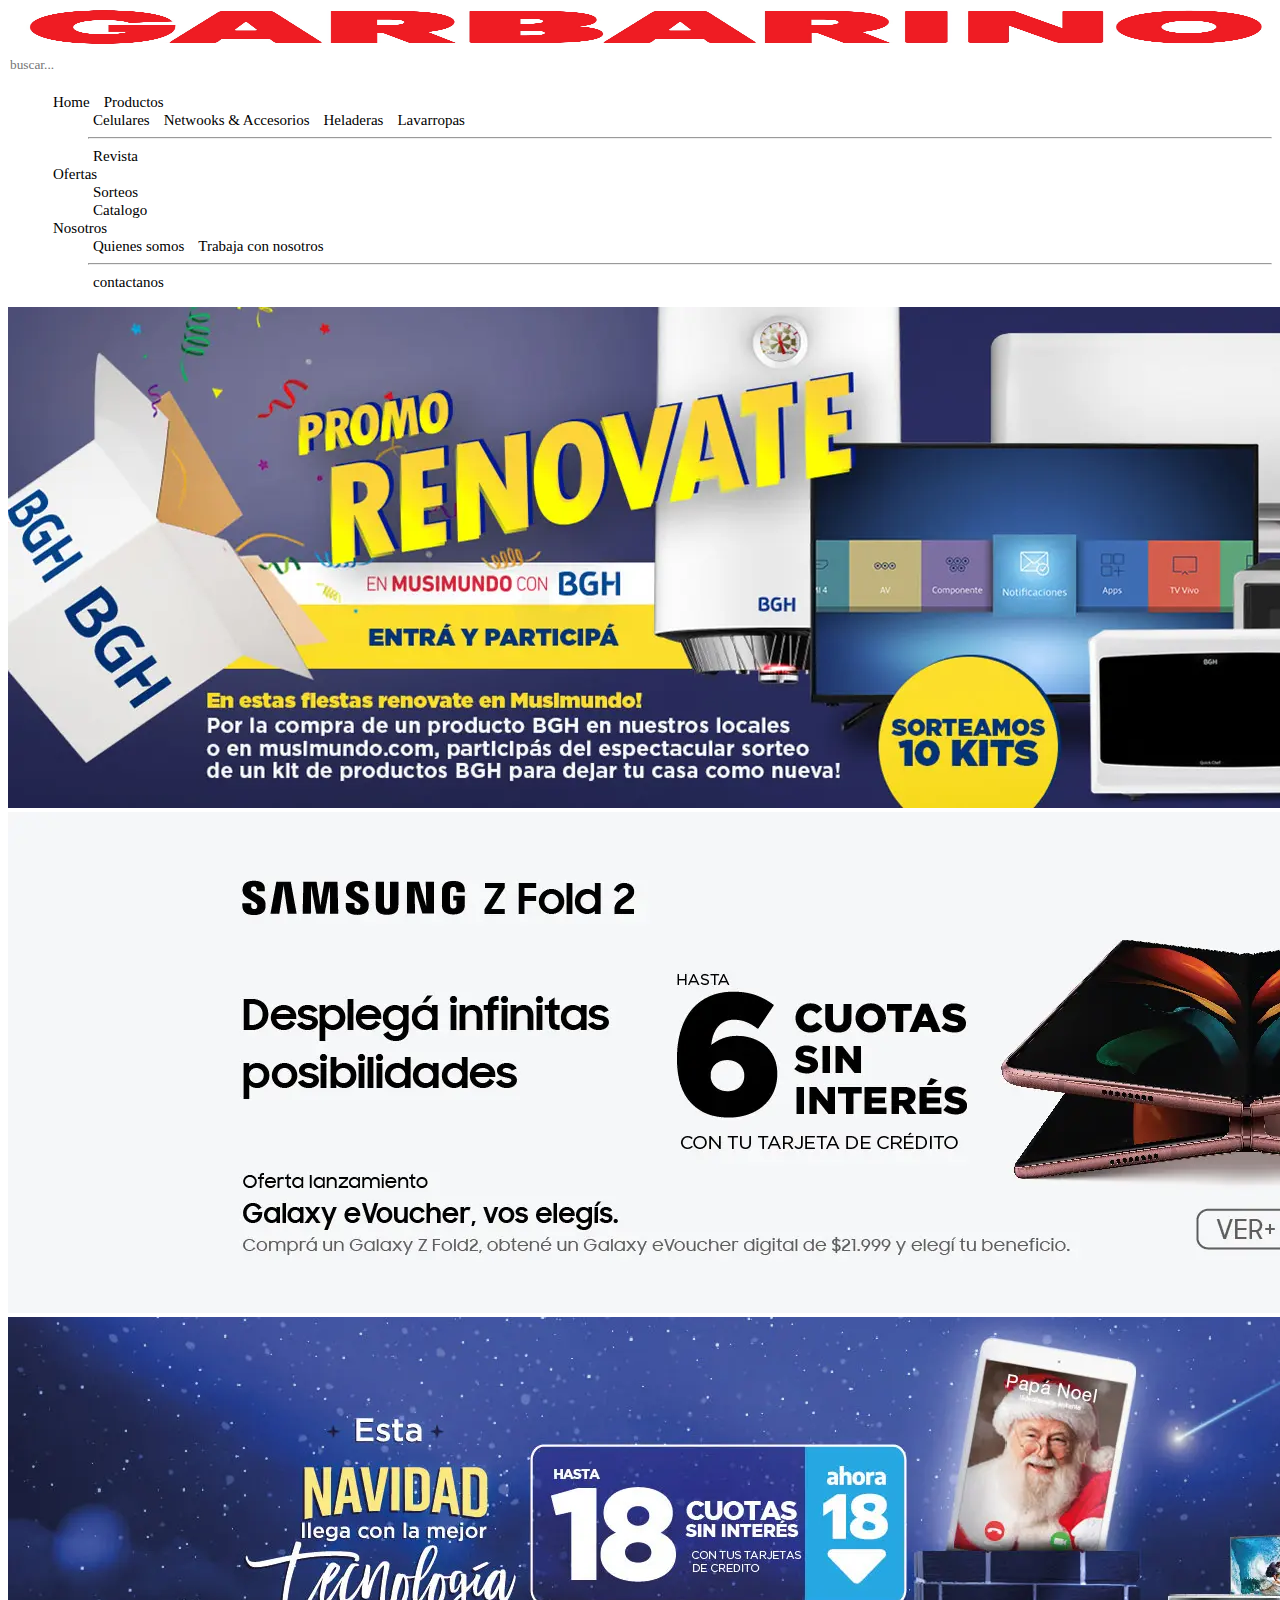
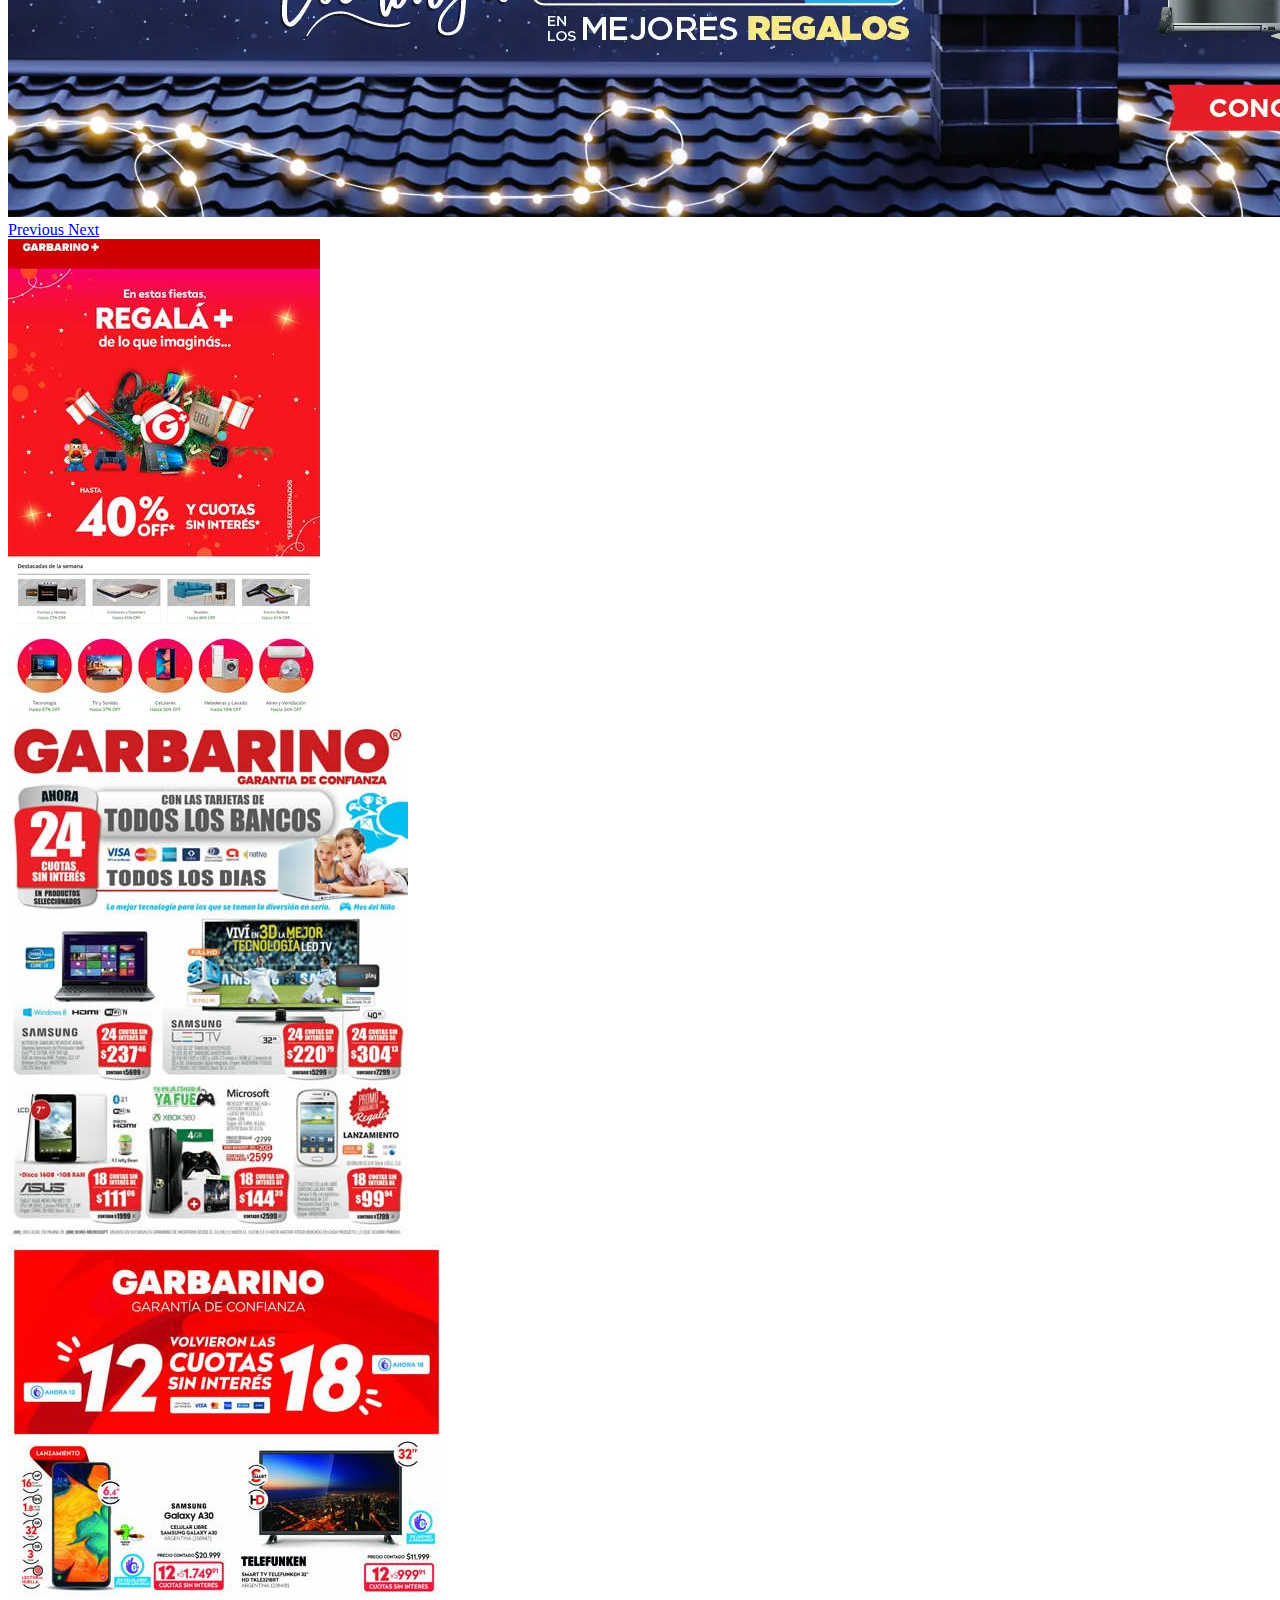
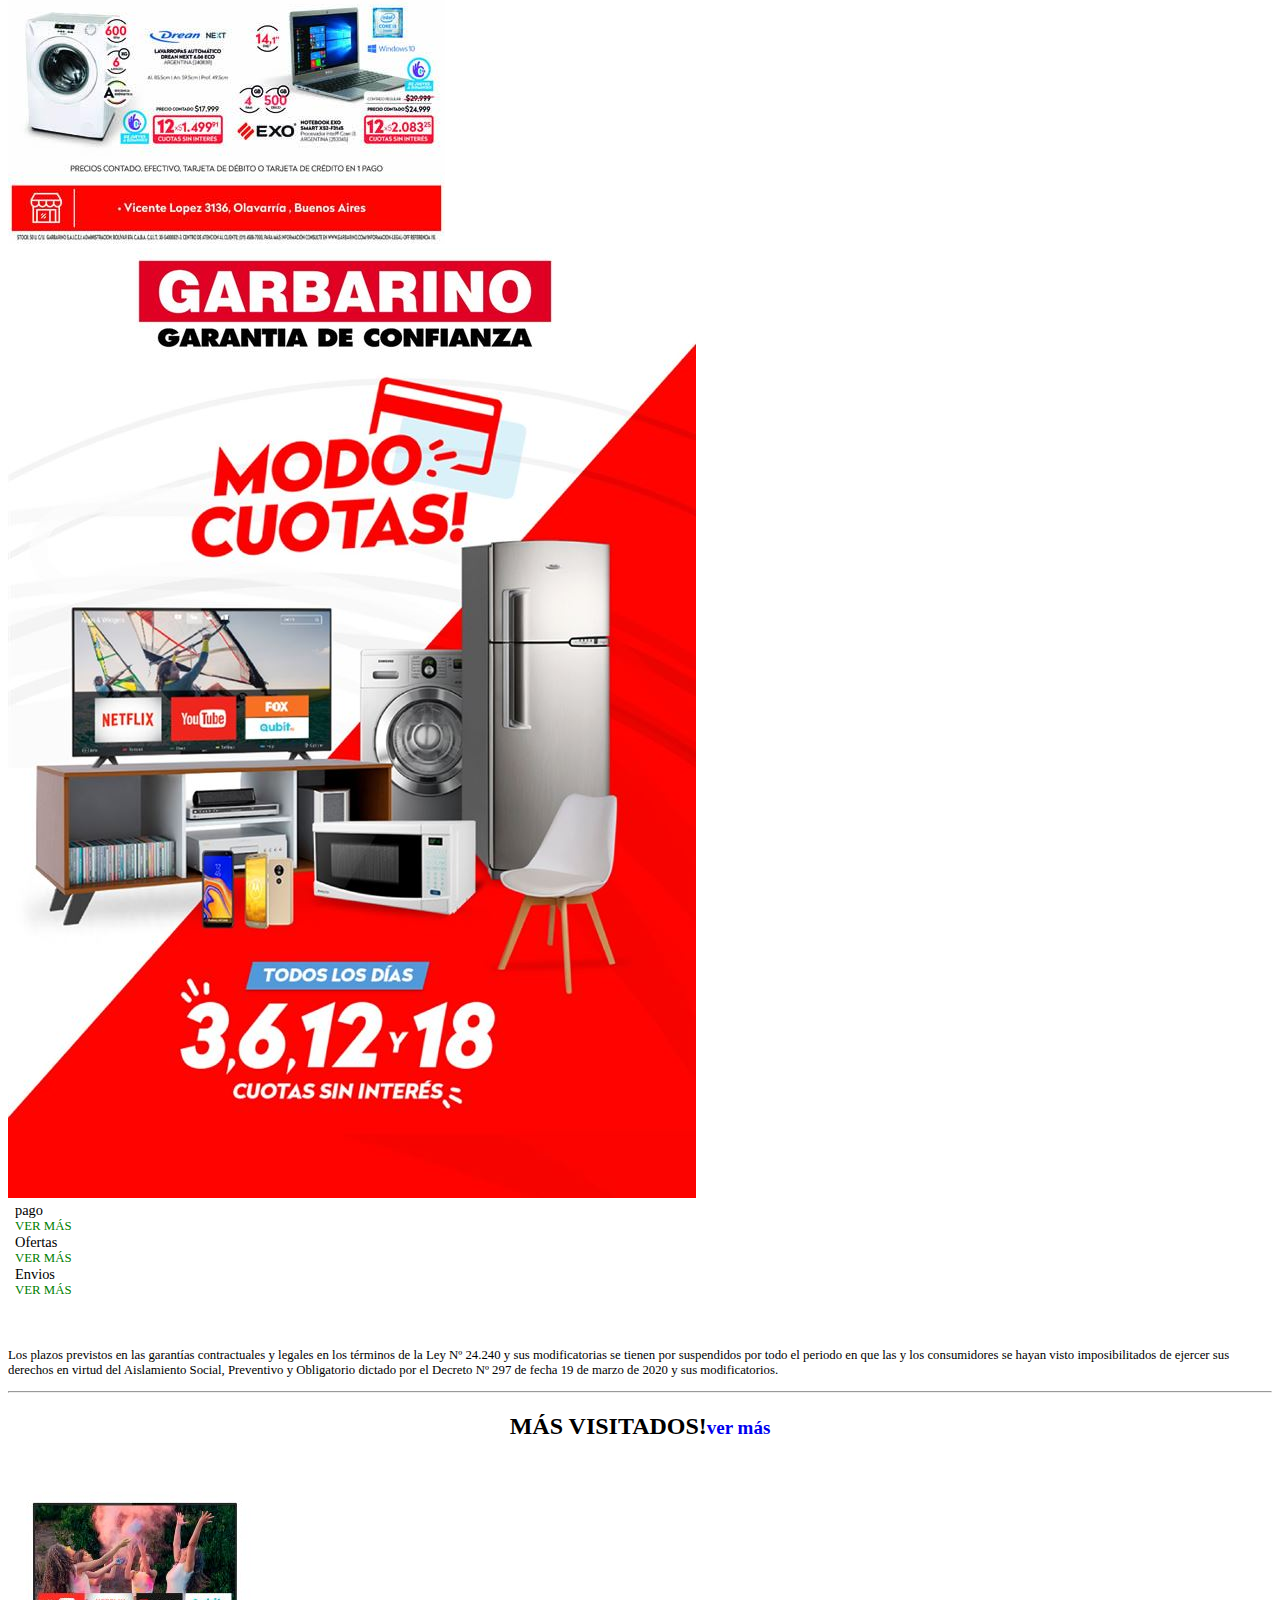
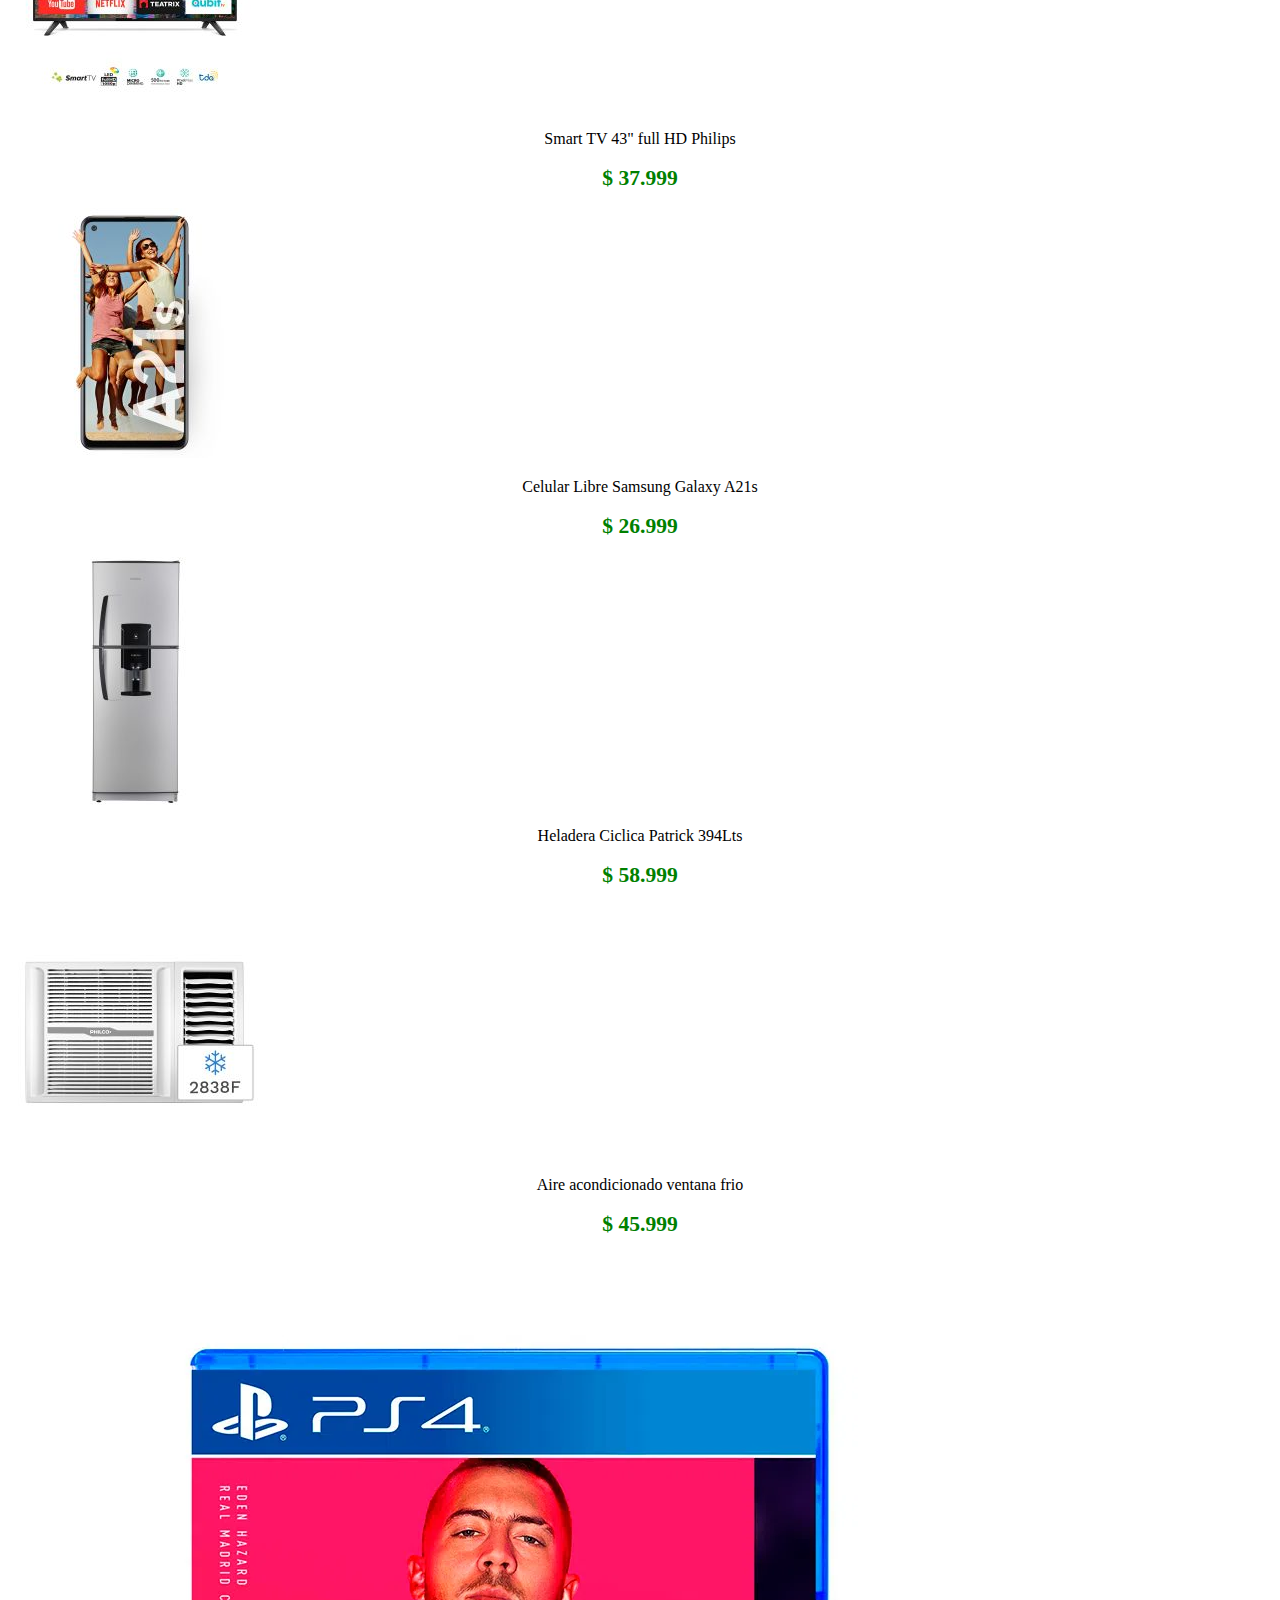
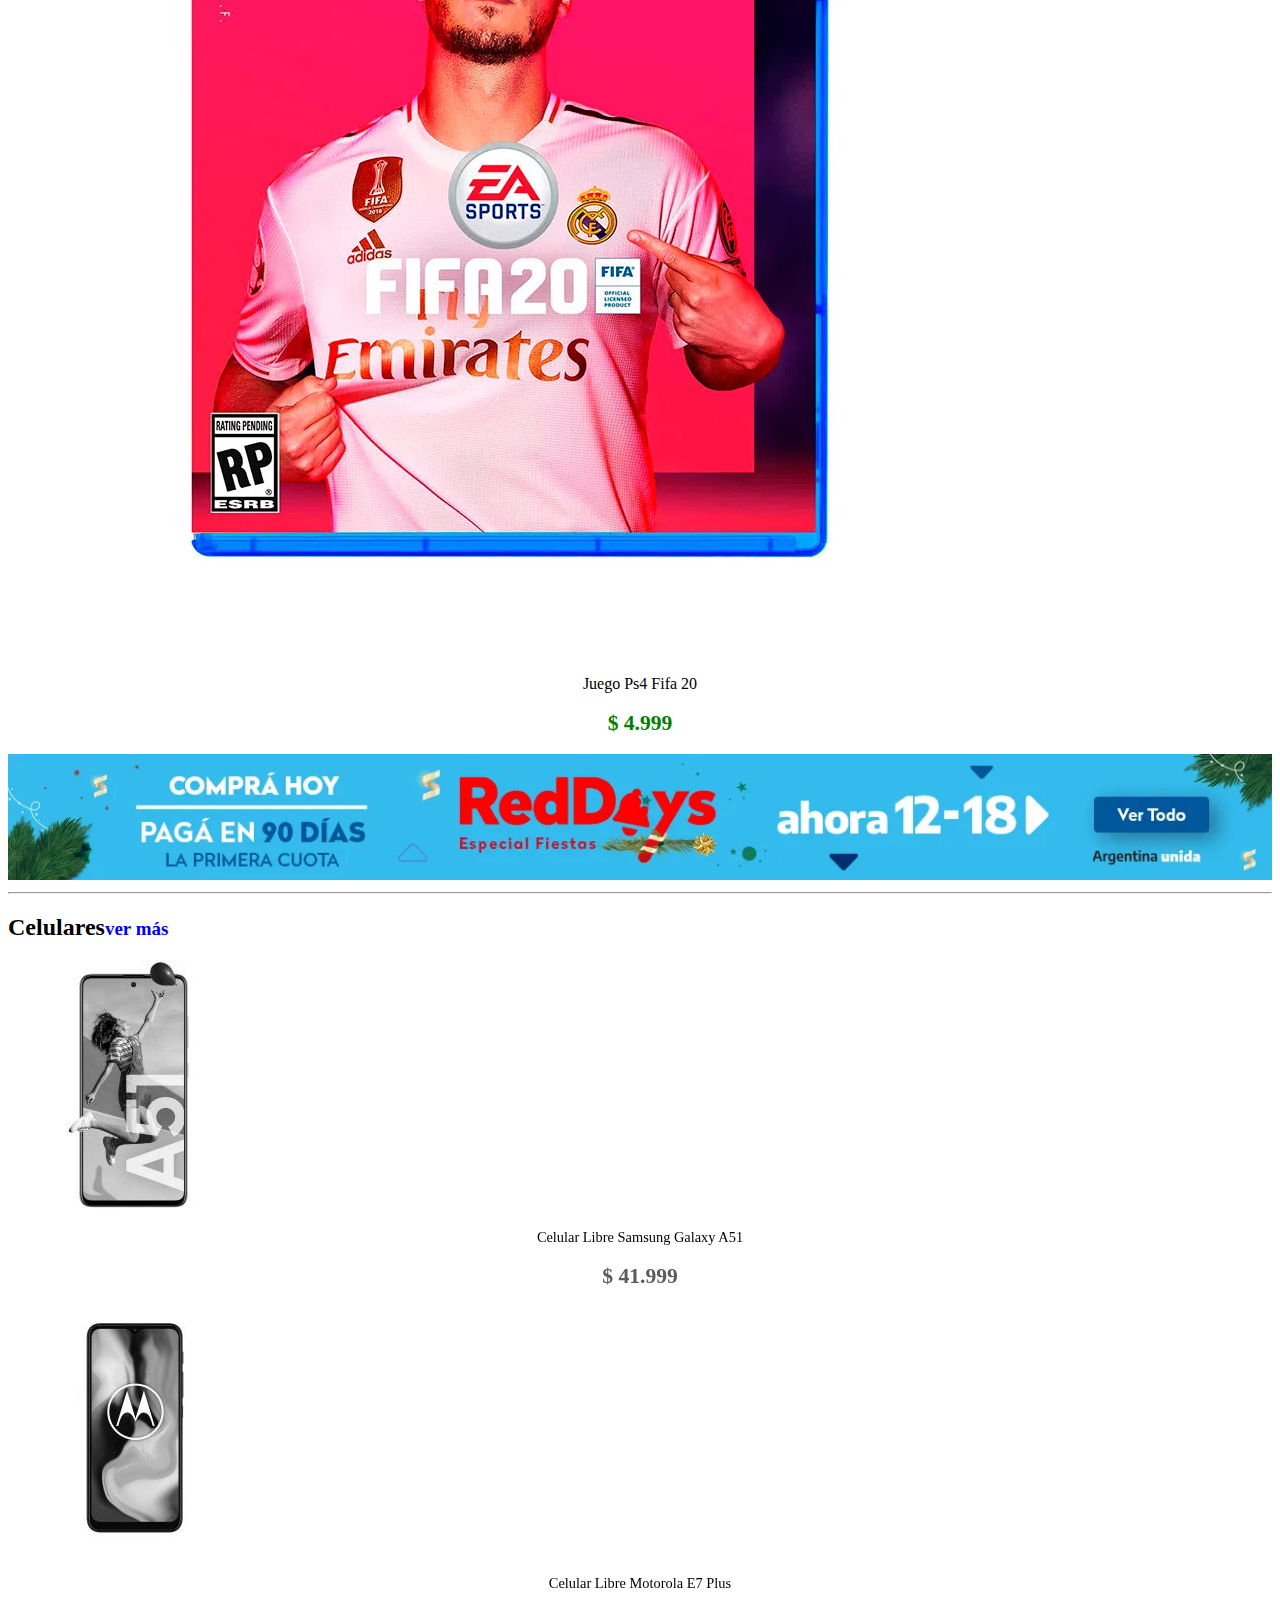
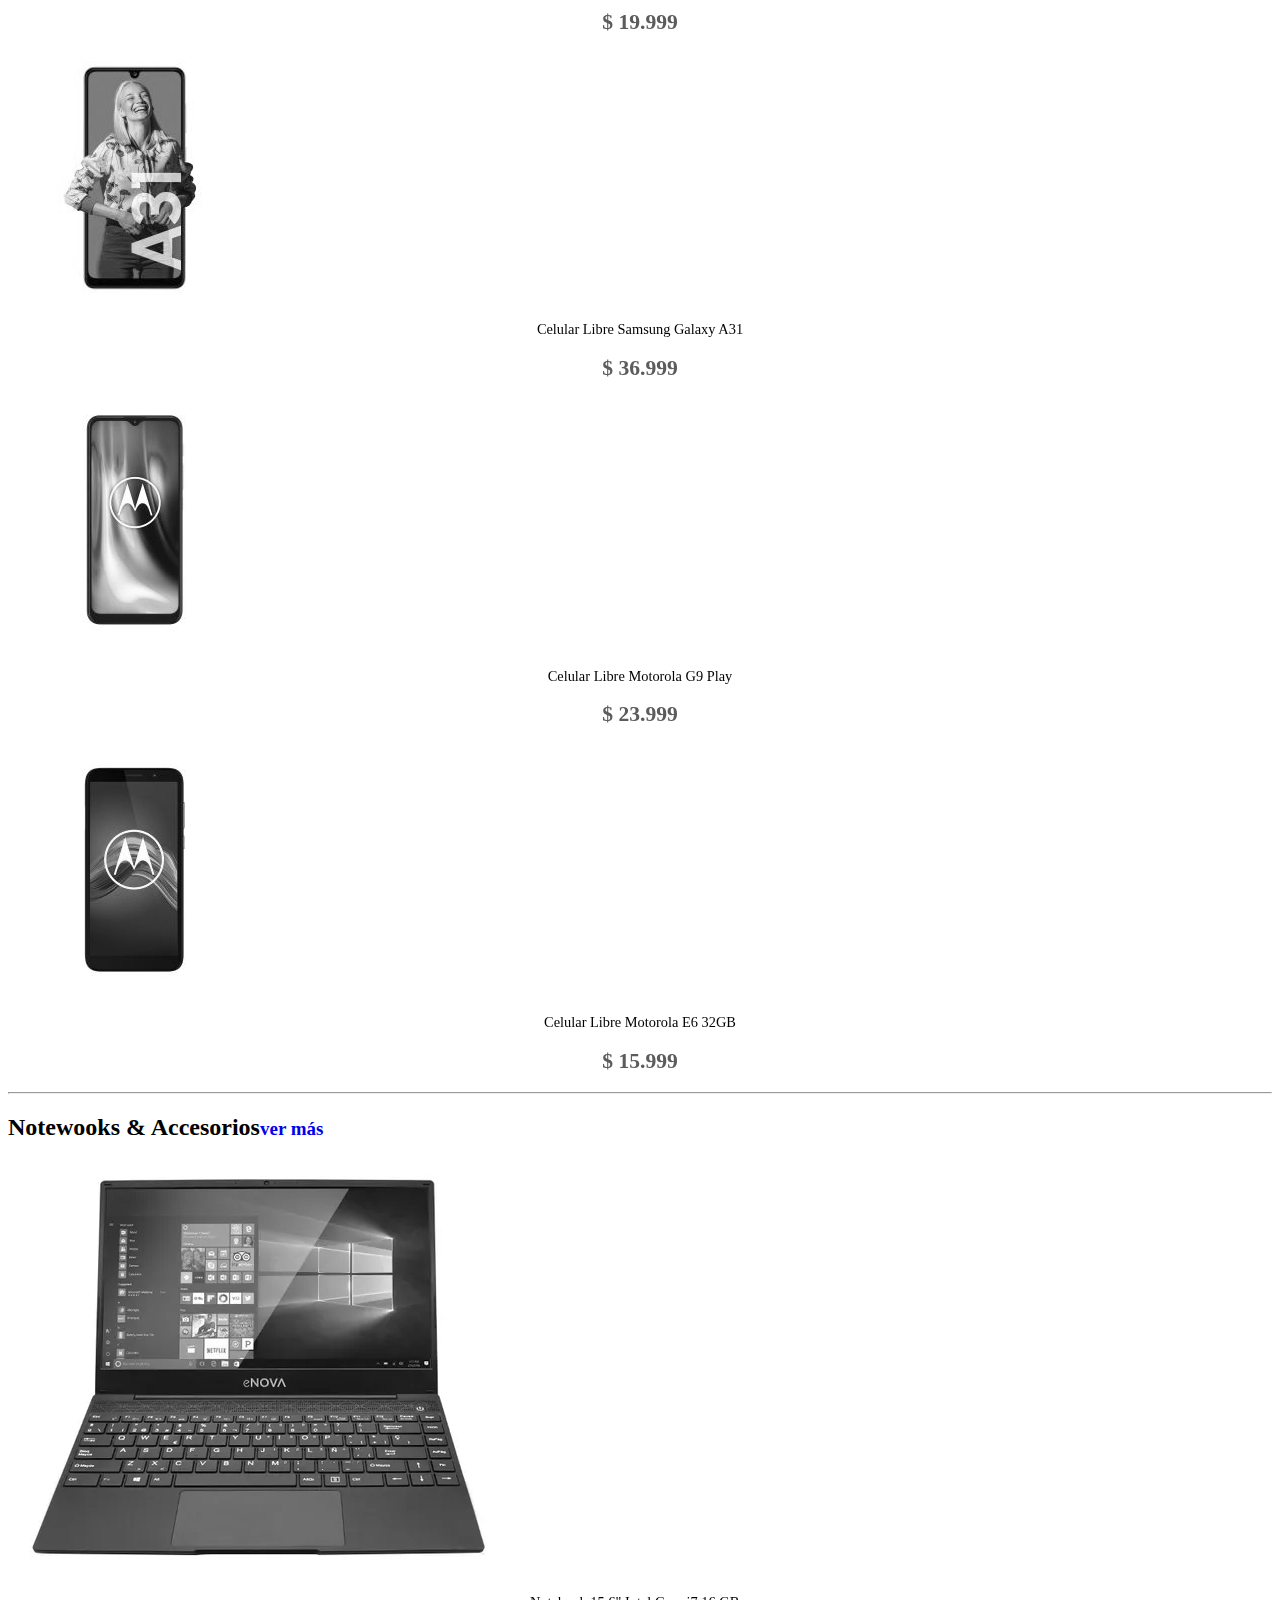
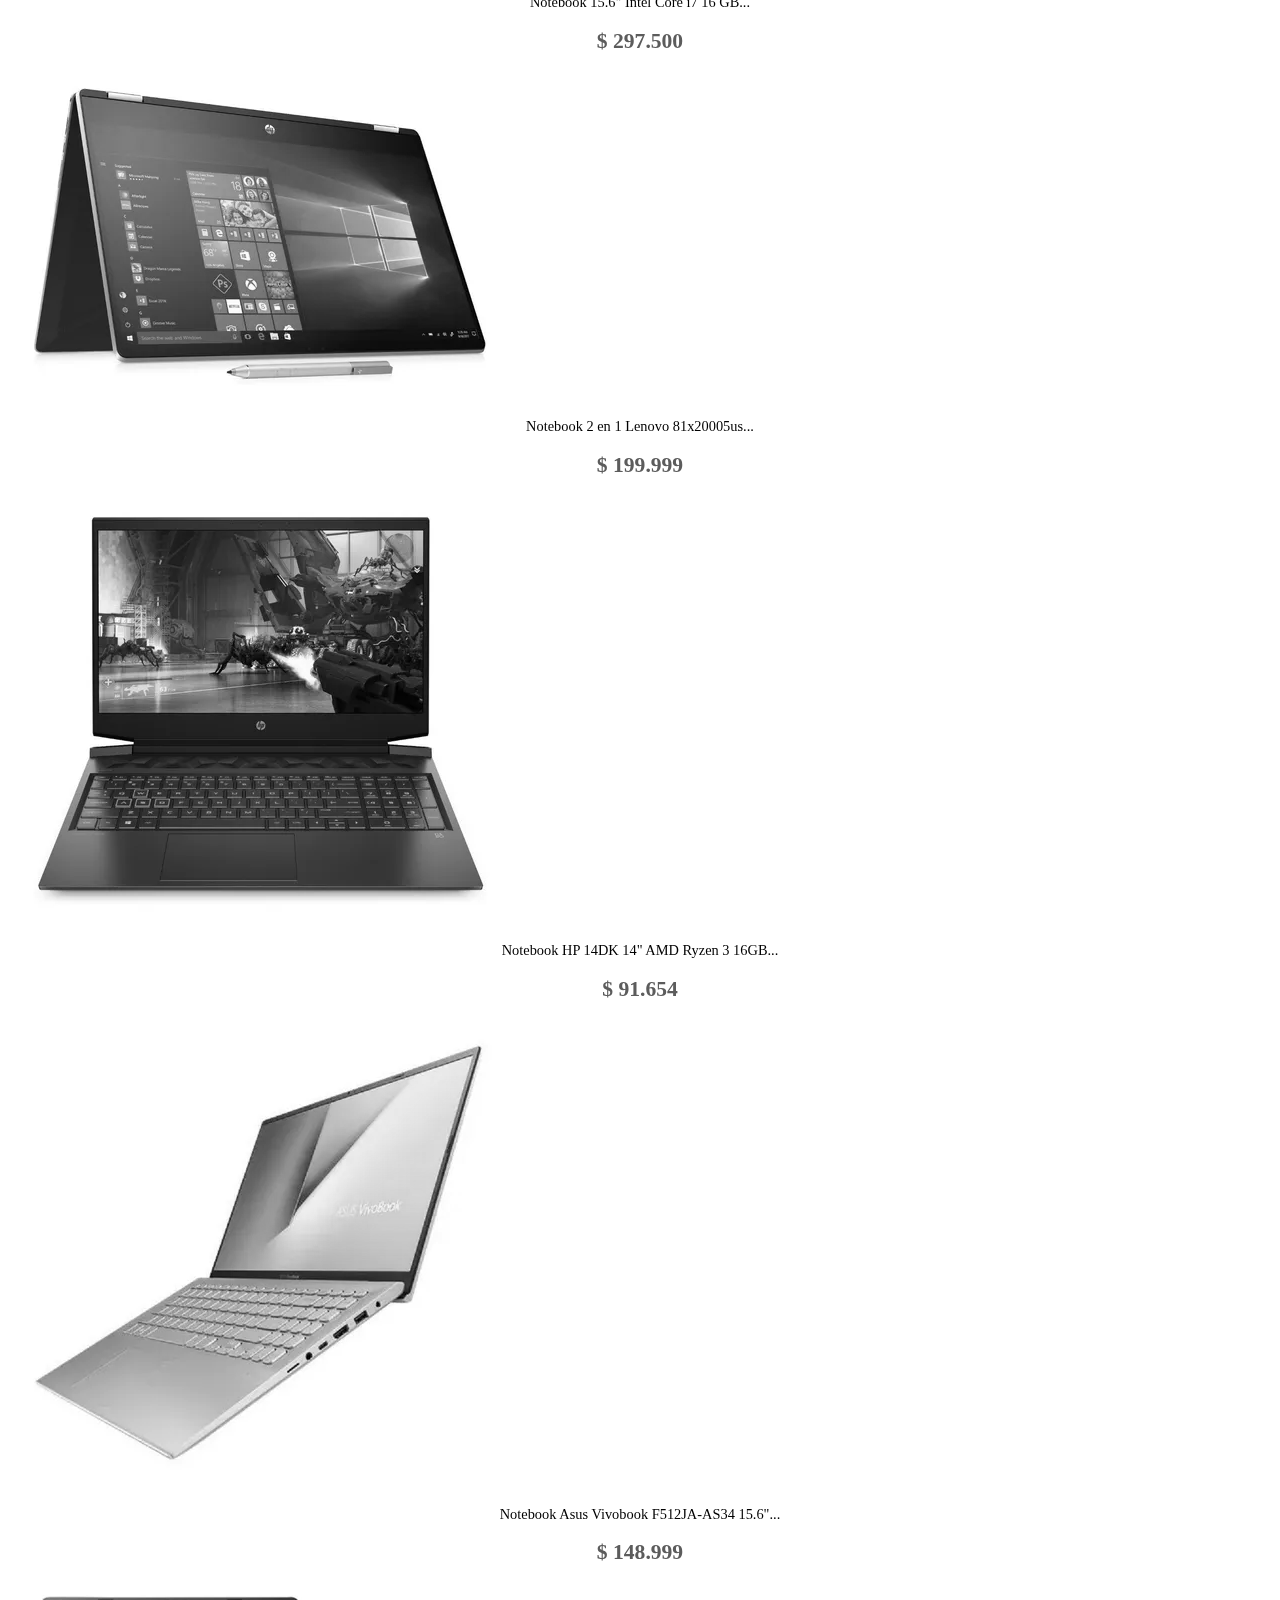
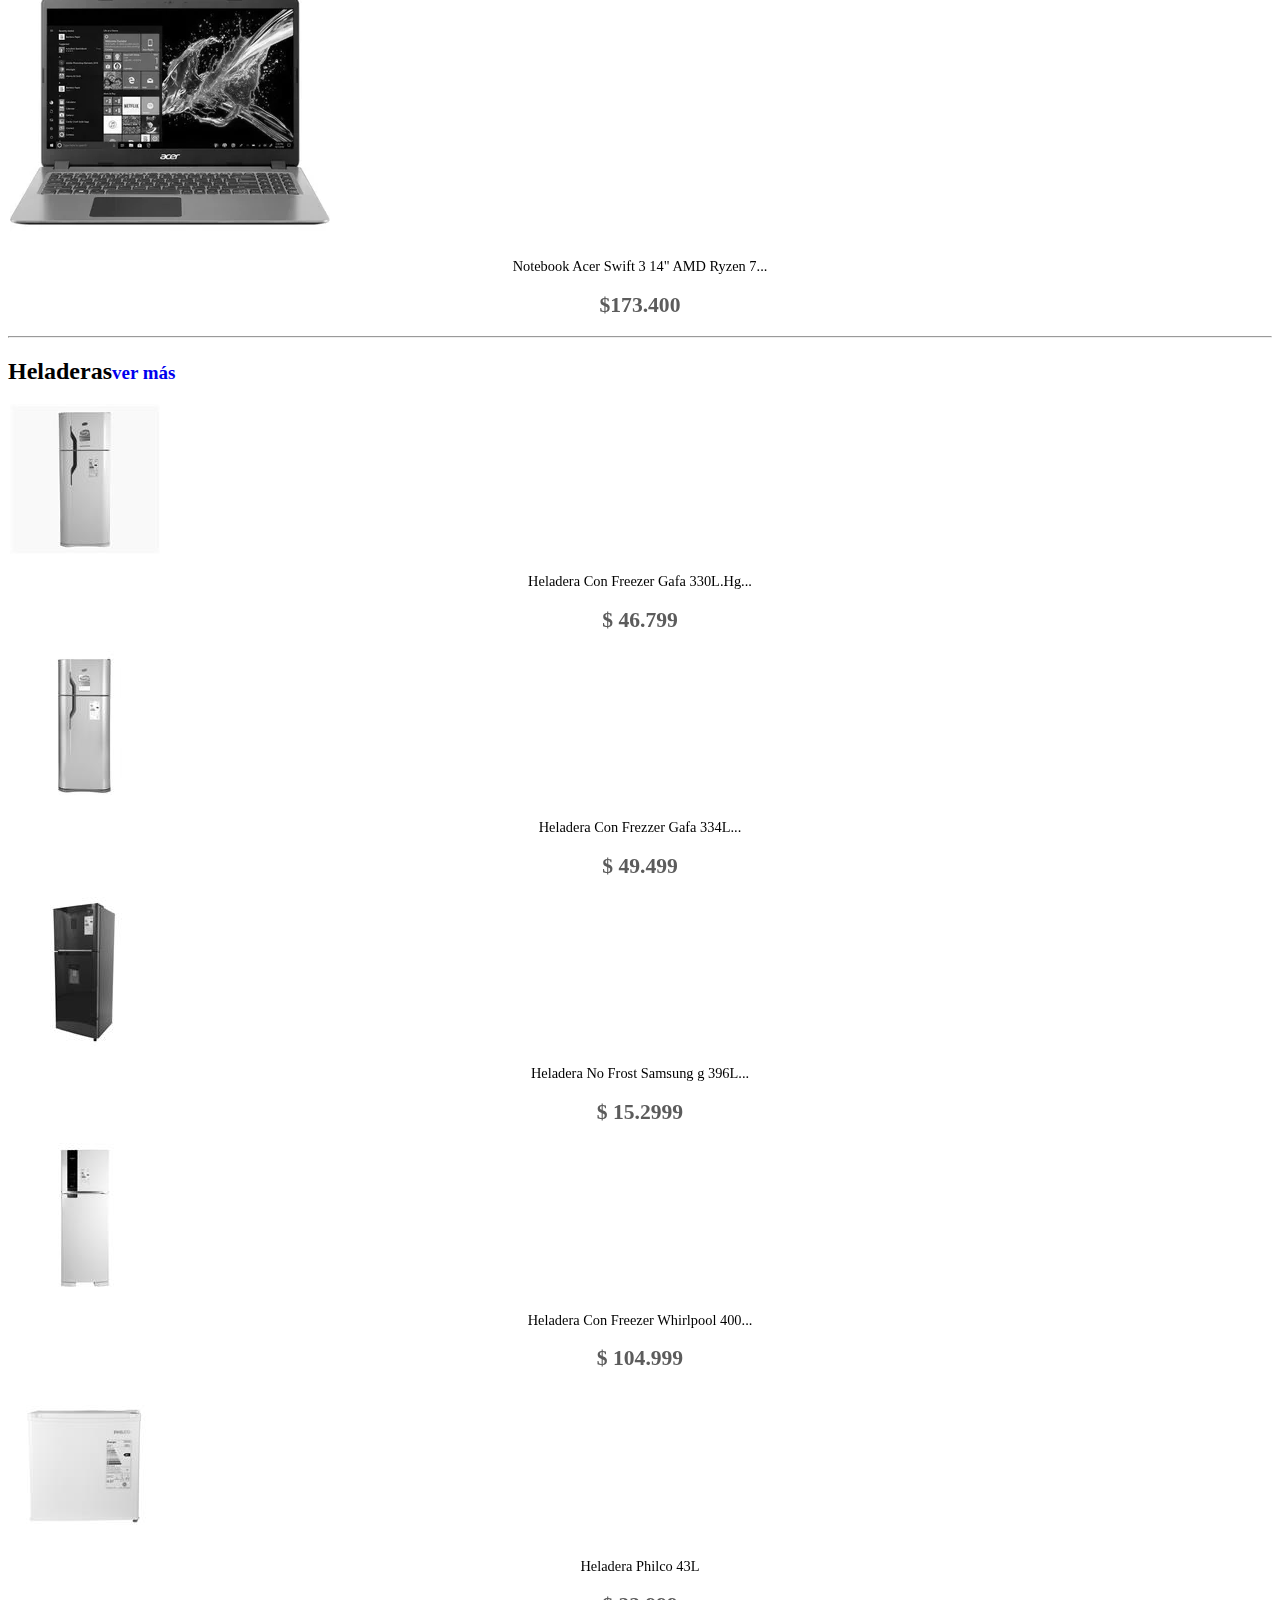
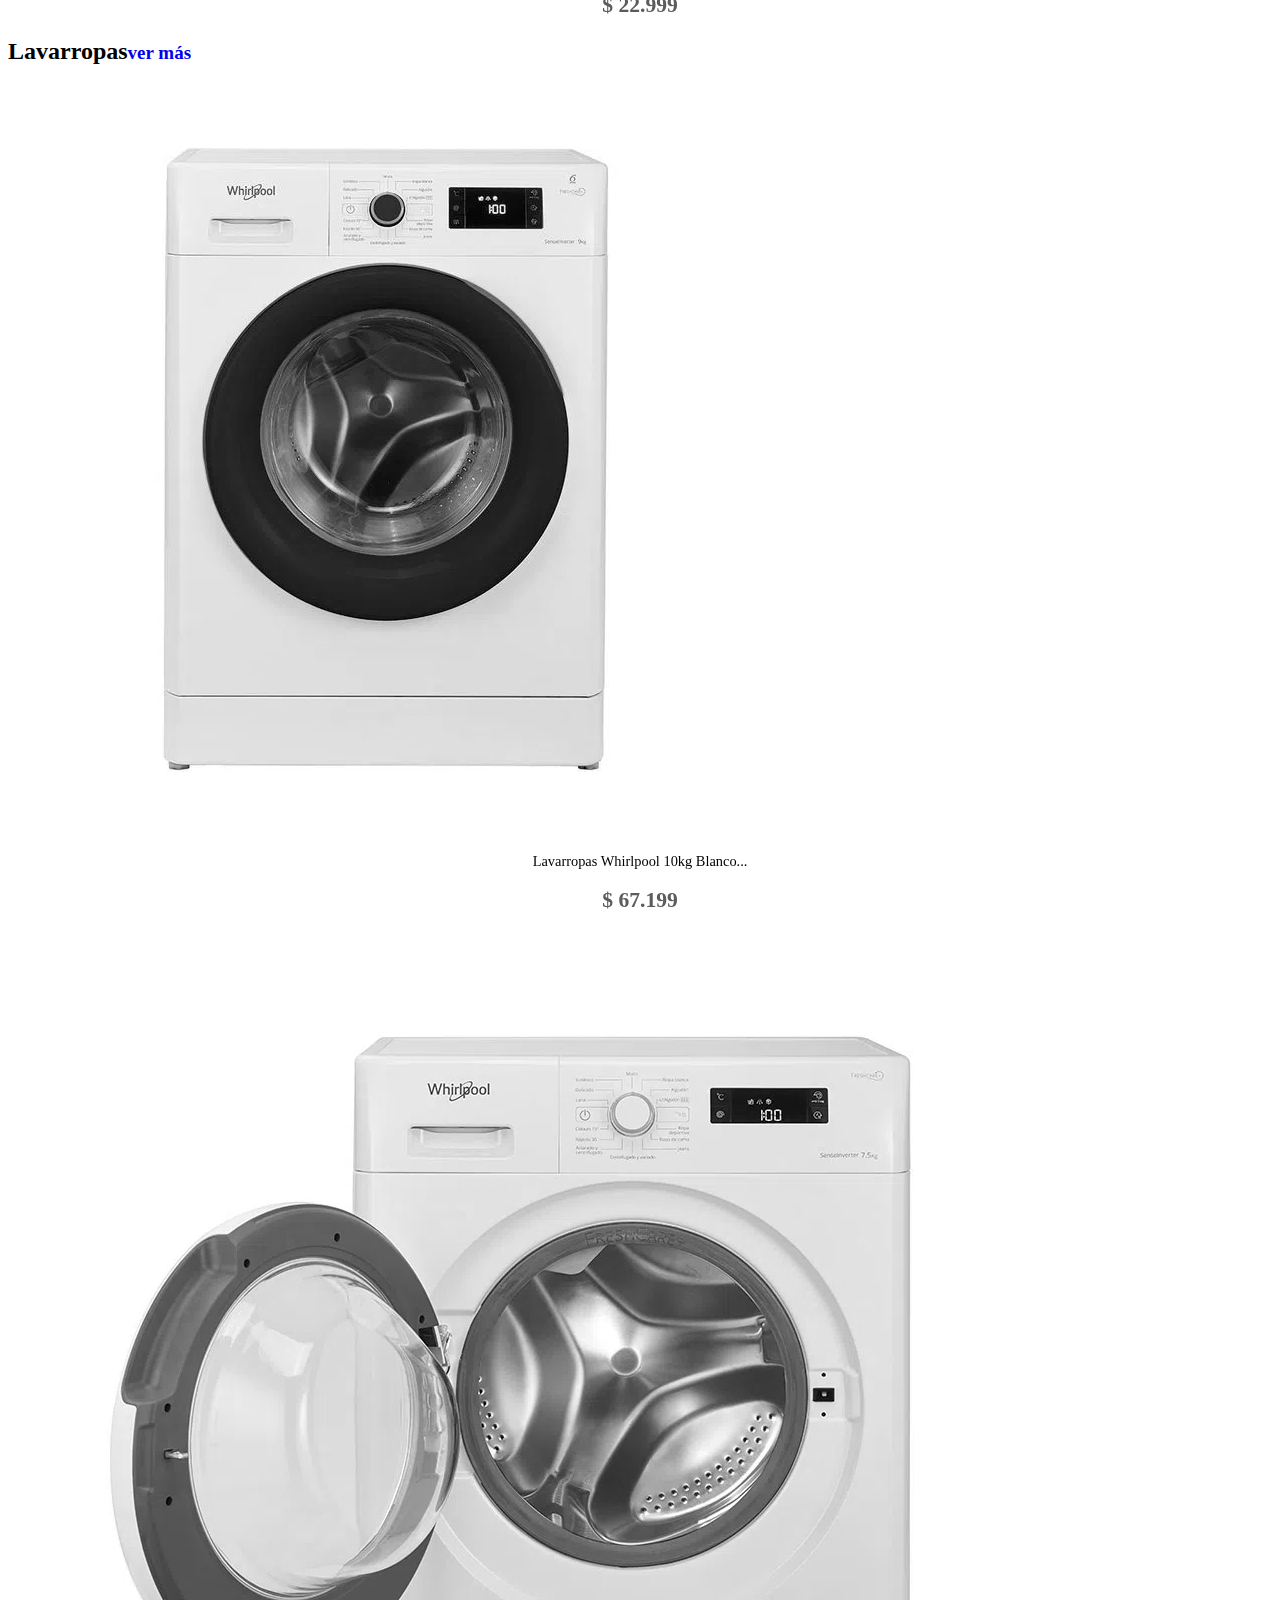
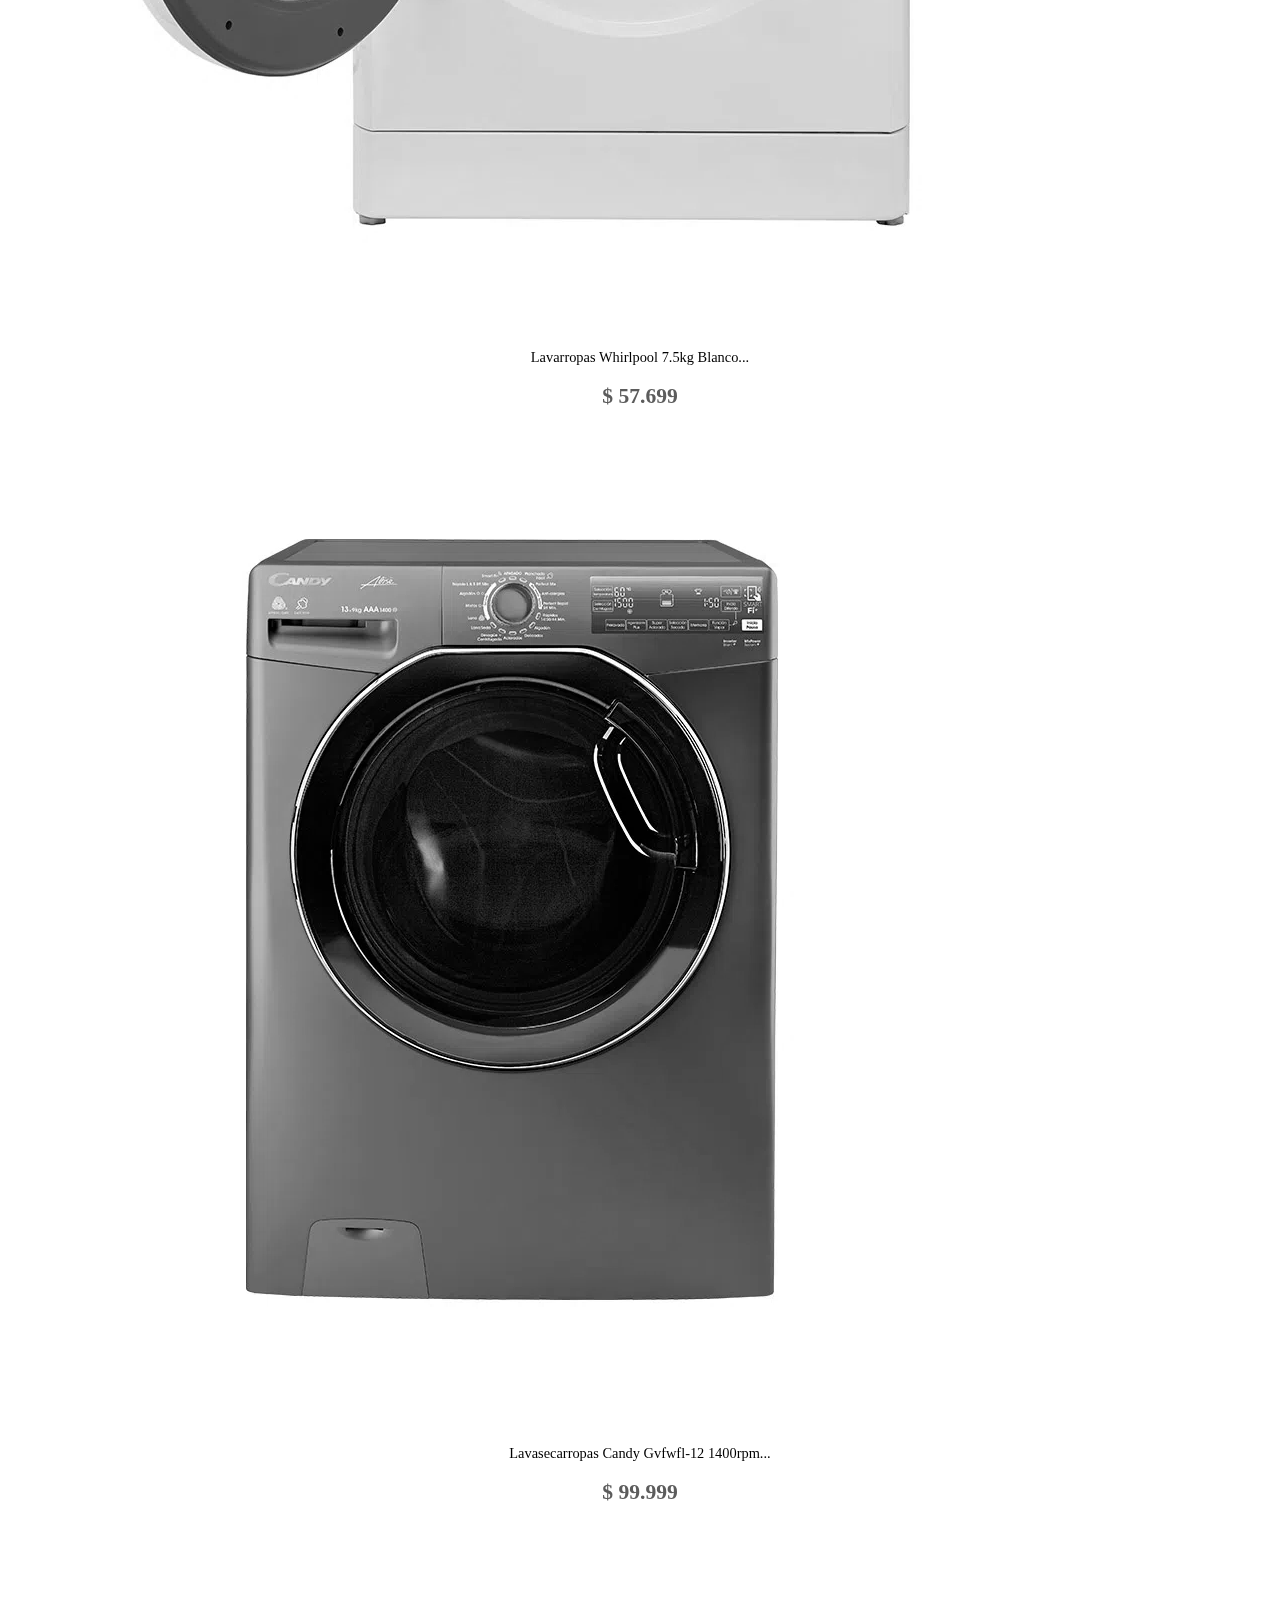
==== index.html @ 9a26823e "cambio1" ====
<!doctype html>
<html class="no-js" lang="">

<head>
  <meta charset="utf-8">
  <title>Pagina Web | UTN</title>
  <link rel = "preconnect" href = "https://fonts.gstatic.com">
  <link href = "https://fonts.googleapis.com/css2? family = Padauk & display = swap" rel = "hoja de estilo ">
  <meta name="description" content="">
  <meta name="viewport" content="width=device-width, initial-scale=1">

  <meta property="og:title" content="">
  <meta property="og:type" content="">
  <meta property="og:url" content="">
  <meta property="og:image" content="">

  <link rel="shortcut icon" href="img/icono.png">
  <link rel="apple-touch-icon" href="icon.png">

  <link href="https://cdn.jsdelivr.net/npm/bootstrap@5.0.0-beta1/dist/css/bootstrap.min.css" rel="stylesheet" integrity="sha384-giJF6kkoqNQ00vy+HMDP7azOuL0xtbfIcaT9wjKHr8RbDVddVHyTfAAsrekwKmP1" crossorigin="anonymous">
  <link rel="stylesheet" href="estilos/diseñoweb.css">
  <link rel="preconnect" href="https://fonts.gstatic.com">

  <link rel="preconnect" href="https://fonts.gstatic.com">
  <link href="https://fonts.googleapis.com/css2?family=Quicksand:wght@300&display=swap" rel="stylesheet">

  <script src="https://kit.fontawesome.com/7114d80268.js" crossorigin="anonymous"></script>

</head>

<body>
    <header id="menu">

        <nav class="navbar navbar-expand">
            <a class="logo" href="proyectoutn.html"><div><img src="img/menu.png" alt="logo"></div></a>
            <div class="container-fluid-md search">
              <input class="form-control me-2 search" type="search" placeholder="buscar..." aria-label="Search">
            </div>


            
            <div class="container-fluid buscadores">

              <div class="collapse navbar-collapse" id="navbarSupportedContent">
                <ul class="navbar-nav me-auto mb-2 mb-lg-0">
                  <li class="nav-item">
                    <a class="nav-link active" aria-current="page" href="#seccion">Home</a>
                  </li>

                  <li class="nav-item dropdown">
                    <a class="nav-link dropdown-toggle" href="#" id="navbarDropdown" role="button" data-bs-toggle="dropdown" aria-expanded="false">
                      Productos
                    </a>
                    <ul class="dropdown-menu" aria-labelledby="navbarDropdown">
                      <li><a class="dropdown-item" href="#celulares">Celulares</a></li>
                      <li><a class="dropdown-item" href="#netwooks&accesorios">Netwooks & Accesorios</a></li>
                      <li><a class="dropdown-item" href="#heladeras">Heladeras</a></li>
                      <li><a class="dropdown-item" href="#lavarropas">Lavarropas</a></li>
                      <li><hr class="dropdown-divider"></li>
                      <li><a class="dropdown-item" href="#revista">Revista</a></li>
                    </ul>
                  </li>

                  <li class="nav-item dropdown">
                    <a class="nav-link dropdown-toggle" href="" id="navbarDropdown" role="button" data-bs-toggle="dropdown" aria-expanded="false">
                      Ofertas
                    </a>
                    <ul class="dropdown-menu" aria-labelledby="navbarDropdown">
                      <li><a class="dropdown-item" href="#">Sorteos</a></li>
                    </ul>
                    <ul class="dropdown-menu" aria-labelledby="navbarDropdown">
                      <li><a class="dropdown-item" href="#">Catalogo</a></li>
                    </ul>
                  </li>
                  

                  <li class="nav-item dropdown">
                    <a class="nav-link dropdown-toggle" href="" id="navbarDropdown" role="button" data-bs-toggle="dropdown" aria-expanded="false">
                      Nosotros
                    </a>
                    <ul class="dropdown-menu" aria-labelledby="navbarDropdown">
                      <li><a class="dropdown-item" href="#">Quienes somos</a></li>
                      <li><a class="dropdown-item" href="#">Trabaja con nosotros</a></li>
                      <li><hr class="dropdown-divider"></li>
                      <li><div class="bt"><a class="btn btn-danger" data-fancybox href="formulario.html">contactanos</a></div>
                      </li>
                    </ul>
                  </li>

                </ul>
              </div>
            </div>
        </nav>
    </header>

<section id="seccion">
  <div id="carouselExampleInterval" class="container-fluid carousel slide" data-bs-ride="carousel">
    <div class="carousel-inner">
      <div class="carousel-item active" data-bs-interval="10000">
        <a href="https://cdn.mos.cms.futurecdn.net/hFm4iWXhbw4c4rdcMH8tUD.jpg"><img src="img/publicidad.webp" class="d-block w-100" alt="..."></a>
      </div>
      <div class="carousel-item" data-bs-interval="2000">
        <a href="https://www.webdianoia.com/contemporanea/sartre/textos/sartre_text_ensi.htm"><img src="img/publicidad2.webp" class="d-block w-100" alt="..."></a>
      </div>
      <div class="carousel-item">
        <a href="https://www.utn.edu.ar/es/"><img src="img/publicidad3.webp" class="d-block w-100" alt="..."></a>
      </div>
    </div>
    <a class="carousel-control-prev" href="#carouselExampleInterval" role="button" data-bs-slide="prev">
      <span class="carousel-control-prev-icon" aria-hidden="true"></span>
      <span class="visually-hidden">Previous</span>
    </a>
    <a class="carousel-control-next" href="#carouselExampleInterval" role="button" data-bs-slide="next">
      <span class="carousel-control-next-icon" aria-hidden="true"></span>
      <span class="visually-hidden">Next</span>
    </a>
  </div>
</section>

<section id="revista">
 <div class="container-fluid">
   <div class="row">
     <div class="col-md-3 col-sm-6 revis"><a href="#"><img class="img-fluid" src="img/revista.jpg" alt="hoja"></a></div>
     <div class="col-md-3 col-sm-6 revis"><a href="#"><img class="img-fluid" src="img/revista1.jfif" alt="hoja"></a></div>
     <div class="col-md-3 col-sm-6 revis"><a href="#"><img class="img-fluid" src="img/revista2.jpg" alt="hoja"></a></div>
     <div class="col-md-3 col-sm-6 revis"><a href="#"><img class="img-fluid" src="img/revista3.jpg" alt="hoja"></a></div>
   </div>
 </div>
</section>

    <div class="container bg-white">
      <div class="row">

        <div class="col-4">
          <a class="slack" href="#">
            <div>
              <div class="loguito">
                <i class="fas fa-credit-card"></i>
              </div>
            </div>
            <div>
              <div class="title">pago</div>
              <div class="more">VER MÁS</div>
            </div>
          </a>
        </div>

        <div class="col-4">
          <a class="slack" href="#">
            <div>
              <div class="loguito">
                <i class="fas fa-money-bill-wave"></i>
              </div>
            </div>
            <div>
              <div class="title">Ofertas</div>
              <div class="more">VER MÁS</div>
            </div>
          </a>
        </div>

        <div class="col-4">
          <a class="slack" href="#">
            <div>
              <div class="loguito">
                <i class="fas fa-truck"></i>
              </div>
            </div>
            <div>
              <div class="title">Envios</div>
              <div class="more">VER MÁS</div>
            </div>
          </a>
        </div>

      </div>
    </div>

    <div>
      <div class="container-fluid text">
        <p>Los plazos previstos en las garantías 
        contractuales y legales en los términos
        de la Ley Nº 24.240 y sus modificatorias
        se tienen por suspendidos por todo el
        periodo en que las y los consumidores
        se hayan visto imposibilitados de ejercer sus 
        derechos en virtud del Aislamiento Social, Preventivo
        y Obligatorio dictado por el Decreto Nº 297 de fecha 
        19 de marzo de 2020 y sus modificatorios.</p>
      </div>
    </div>

    <hr>

    <div class="textodestacados"><h2>MÁS VISITADOS!<a href="#">ver más</a></h2></div>


    <div class="container-fluid">
  
      <div class="row justify-content-center">
          <div class="col-md-2  col-sm-4 destacados">
            <a class="subheader" href="#">
              <div class="caja">
                <div class="imgcaja">
                    <img  class="img-fluid" src="img/destacado.jpg" alt="">
                </div>
                <div>
                    <p class="descripciondestacados">Smart TV 43" full HD Philips</p>
                    <h2 class="preciosdestacados">$ 37.999</h2>
                </div>
              </div>
            </a>
          </div>  
    
          <div class="col-md-2 col-sm-4 destacados">
            <a class="subheader" href="#">
              <div class="caja">
                <div class="imgcaja">
                    <img  class="img-fluid" src="img/destacado1.jpg" alt="">
                </div>
                <div>
                    <p class="descripciondestacados">Celular Libre Samsung Galaxy A21s</p>
                    <h2 class="preciosdestacados">$ 26.999</h2>
                </div>
              </div>
            </a>
          </div>
    
          <div class="col-md-2  col-sm-4 destacados">
            <a class="subheader" href="#">
              <div class="caja">
                <div class="imgcaja">
                    <img  class="img-fluid" src="img/destacado2.jpg" alt="">
                </div>
                <div>
                    <p class="descripciondestacados">Heladera Ciclica Patrick 394Lts</p>
                    <h2 class="preciosdestacados">$ 58.999</h2>
                </div>
              </div>
            </a>
          </div>
    
          <div class="col-md-2 col-sm-4 destacados">
            <a class="subheader" href="#">
              <div class="caja">
                <div class="imgcaja">
                    <img  class="img-fluid" src="img/destacado3.jpg" alt="">
                </div>
                <div>
                    <p class="descripciondestacados">Aire acondicionado ventana frio</p>
                    <h2 class="preciosdestacados">$ 45.999</h2>
                </div>
              </div>
            </a>
          </div>
    
          <div class="col-md-2 col-sm-4 destacadoschange">
            <a class="subheader" href="#">
              <div class="caja">
                <div class="imgcaja">
                    <img  class="img-fluid" src="img/destacado4.webp" alt="">
                </div>
                <div>
                    <p class="descripciondestacados">Juego Ps4 Fifa 20</p>
                    <h2 class="preciosdestacados">$ 4.999</h2>
                </div>
              </div>
            </a>
          </div>
    
    
      </div>
    </div> 
    

<div class="publicidad"><a href="#"><img class="img-fluid" src="img/propaganda.webp" alt=""></a></div>

<hr class="hr">



<section id="celulares">
  <div class="textoarticulos"><h2>Celulares<a href="#">ver más</a></h2></div>

<div class="container-fluid">
  
  <div class="row justify-content-center">
      <div class="col-md-2 articulos">
        <a class="subheader" href="#">
          <div class="caja">
            <div class="imgcaja">
                <img  class="img-fluid" src="img/celular.jpg" alt="">
            </div>
            <div>
                <p class="descripcion">Celular Libre Samsung Galaxy A51</p>
                <h2 class="precios">$ 41.999</h2>
            </div>
          </div>
        </a>
      </div>  

      <div class="col-md-2 articulos">
        <a class="subheader" href="#">
          <div class="caja">
            <div class="imgcaja">
                <img  class="img-fluid" src="img/celular1.jpg" alt="">
            </div>
            <div>
                <p class="descripcion">Celular Libre Motorola E7 Plus</p>
                <h2 class="precios">$ 19.999</h2>
            </div>
          </div>
        </a>
      </div>

      <div class="col-md-2 articulos">
        <a class="subheader" href="#">
          <div class="caja">
            <div class="imgcaja">
                <img  class="img-fluid" src="img/celular2.jpg" alt="">
            </div>
            <div>
                <p class="descripcion">Celular Libre Samsung Galaxy A31</p>
                <h2 class="precios">$ 36.999</h2>
            </div>
          </div>
        </a>
      </div>

      <div class="col-md-2 articulos">
        <a class="subheader" href="#">
          <div class="caja">
            <div class="imgcaja">
                <img  class="img-fluid" src="img/celular3.jpg" alt="">
            </div>
            <div>
                <p class="descripcion">Celular Libre Motorola G9 Play</p>
                <h2 class="precios">$ 23.999</h2>
            </div>
          </div>
        </a>
      </div>

      <div class="col-md-2 articuloschange">
        <a class="subheader" href="#">
          <div class="caja">
            <div class="imgcaja">
                <img  class="img-fluid" src="img/celular4.jpg" alt="">
            </div>
            <div>
                <p class="descripcion">Celular Libre Motorola E6 32GB</p>
                <h2 class="precios">$ 15.999</h2>
            </div>
          </div>
        </a>
      </div>


  </div>
</div> 
</section>

<hr class="hr">

<section id="netwooks&accesorios">
  <div class="textoarticulos"><h2>Notewooks & Accesorios<a href="#">ver más</a></h2></div>

<div class="container-fluid">
  
  <div class="row justify-content-center">
      <div class="col-md-2 articulos">
        <a class="subheader" href="#">
          <div class="caja">
            <div class="imgcaja">
                <img  class="img-fluid" src="img/notebook.webp" alt="">
            </div>
            <div>
                <p class="descripcion">Notebook 15.6" Intel Core i7 16 GB...</p>
                <h2 class="precios">$ 297.500</h2>
            </div>
          </div>
        </a>
      </div>  

      <div class="col-md-2 articulos">
        <a class="subheader" href="#">
          <div class="caja">
            <div class="imgcaja">
                <img  class="img-fluid" src="img/notebook1.webp" alt="">
            </div>
            <div>
                <p class="descripcion">Notebook 2 en 1 Lenovo 81x20005us...</p>
                <h2 class="precios">$ 199.999</h2>
            </div>
          </div>
        </a>
      </div>

      <div class="col-md-2 articulos">
        <a class="subheader" href="#">
          <div class="caja">
            <div class="imgcaja">
                <img  class="img-fluid" src="img/notebook2.webp" alt="">
            </div>
            <div>
                <p class="descripcion">Notebook HP 14DK 14" AMD Ryzen 3 16GB...</p>
                <h2 class="precios">$ 91.654</h2>
            </div>
          </div>
        </a>
      </div>

      <div class="col-md-2 articulos">
        <a class="subheader" href="#">
          <div class="caja">
            <div class="imgcaja">
                <img  class="img-fluid" src="img/notebook3.webp" alt="">
            </div>
            <div>
                <p class="descripcion">Notebook Asus Vivobook F512JA-AS34 15.6"...</p>
                <h2 class="precios">$ 148.999</h2>
            </div>
          </div>
        </a>
      </div>

      <div class="col-md-2 articuloschange">
        <a class="subheader" href="#">
          <div class="caja">
            <div class="imgcaja">
                <img  class="img-fluid" src="img/notebook4.webp" alt="">
            </div>
            <div>
                <p class="descripcion">Notebook Acer Swift 3 14" AMD Ryzen 7...</p>
                <h2 class="precios">$173.400</h2>
            </div>
          </div>
        </a>
      </div>


  </div>
</div> 
</section>

<hr class="hr">

<section id="heladeras">
  <div class="textoarticulos"><h2>Heladeras<a href="#">ver más</a></h2></div>

<div class="container-fluid">
  
  <div class="row justify-content-center">
      <div class="col-md-2 articulos">
        <a class="subheader" href="#">
          <div class="caja">
            <div class="imgcaja">
                <img  class="img-fluid" src="img/heladera.jpg" alt="">
            </div>
            <div>
                <p class="descripcion">Heladera Con Freezer Gafa 330L.Hg...</p>
                <h2 class="precios">$ 46.799</h2>
            </div>
          </div>
        </a>
      </div>  

      <div class="col-md-2 articulos">
        <a class="subheader" href="#">
          <div class="caja">
            <div class="imgcaja">
                <img  class="img-fluid" src="img/heladera1.jpg" alt="">
            </div>
            <div>
                <p class="descripcion">Heladera Con Frezzer Gafa 334L...</p>
                <h2 class="precios">$ 49.499</h2>
            </div>
          </div>
        </a>
      </div>

      <div class="col-md-2 articulos">
        <a class="subheader" href="#">
          <div class="caja">
            <div class="imgcaja">
                <img  class="img-fluid" src="img/heladera2.jpg" alt="">
            </div>
            <div>
                <p class="descripcion">Heladera No Frost Samsung g 396L...</p>
                <h2 class="precios">$ 15.2999</h2>
            </div>
          </div>
        </a>
      </div>

      <div class="col-md-2 articulos">
        <a class="subheader" href="#">
          <div class="caja">
            <div class="imgcaja">
                <img  class="img-fluid" src="img/heladera3.jpg" alt="">
            </div>
            <div>
                <p class="descripcion">Heladera Con Freezer Whirlpool 400...</p>
                <h2 class="precios">$ 104.999</h2>
            </div>
          </div>
        </a>
      </div>

      <div class="col-md-2 articuloschange">
        <a class="subheader" href="#">
          <div class="caja">
            <div class="imgcaja">
                <img  class="img-fluid" src="img/heladera4.jpg" alt="">
            </div>
            <div>
                <p class="descripcion">Heladera Philco 43L</p>
                <h2 class="precios">$ 22.999</h2>
            </div>
          </div>
        </a>
      </div>


  </div>
</div> 
</section>



<section id="lavarropas">
  <div class="textoarticulos"><h2>Lavarropas<a href="#">ver más</a></h2></div>

<div class="container-fluid">
  
  <div class="row justify-content-center">
      <div class="col-md-2 articulos">
        <a class="subheader" href="#">
          <div class="caja">
            <div class="imgcaja">
                <img  class="img-fluid" src="img/lavarropas.webp" alt="">
            </div>
            <div>
                <p class="descripcion">Lavarropas Whirlpool 10kg Blanco...</p>
                <h2 class="precios">$ 67.199</h2>
            </div>
          </div>
        </a>
      </div>  

      <div class="col-md-2 articulos">
        <a class="subheader" href="#">
          <div class="caja">
            <div class="imgcaja">
                <img  class="img-fluid" src="img/lavarropas1.webp" alt="">
            </div>
            <div>
                <p class="descripcion">Lavarropas Whirlpool 7.5kg Blanco...</p>
                <h2 class="precios">$ 57.699</h2>
            </div>
          </div>
        </a>
      </div>

      <div class="col-md-2 articulos">
        <a class="subheader" href="#">
          <div class="caja">
            <div class="imgcaja">
                <img  class="img-fluid" src="img/lavaropas2.webp" alt="">
            </div>
            <div>
                <p class="descripcion">Lavasecarropas Candy Gvfwfl-12 1400rpm...</p>
                <h2 class="precios">$ 99.999</h2>
            </div>
          </div>
        </a>
      </div>

      <div class="col-md-2 articulos">
        <a class="subheader" href="#">
          <div class="caja">
            <div class="imgcaja">
                <img  class="img-fluid" src="img/lavarropas3.webp" alt="">
            </div>
            <div>
                <p class="descripcion">Lavarropas Electrolux 9kg 750Rpm...</p>
                <h2 class="precios">$ 46.999</h2>
            </div>
          </div>
        </a>
      </div>

      <div class="col-md-2 articuloschange">
        <a class="subheader" href="#">
          <div class="caja">
            <div class="imgcaja">
                <img  class="img-fluid" src="img/lavarropas4.webp" alt="">
            </div>
            <div>
                <p class="descripcion">Lavarropas Drean 56Rb - 5kg...</p>
                <h2 class="precios">$ 11.999</h2>
            </div>
          </div>
        </a>
      </div>


  </div>
</div> 
</section>



<div class="container-fluid bg-dark mt-5">

  <div>
    <img src="" alt="">
  </div>

  <div class="container-fluid listas">
    <ul class="sociales">
      <li>
        <a class="m-3" href="#" tabindex="-1" aria-disabled="true"><i class="fab fa-facebook fa-lg redesfa"></i></a>
      </li>
      <li>
        <a class="m-3" href="#" tabindex="-1" aria-disabled="true"><i class="fab fa-instagram fa-lg ig redesig"></i></a>
      </li>
      <li>
        <a class="m-3" href="#" tabindex="-1" aria-disabled="true"><i class="fab fa-twitter fa-lg redestw"></i></a>
      </li>
      <li>
        <a class="m-3" href="#" tabindex="-1" aria-disabled="true"><i class="fab fa-whatsapp redeswtsp"></i></a>
      </li>
    </ul>
  </div>

  <div class="container-fluid telefono">
    <ul class="contact">
      <li><a href="#"><i class="fas fa-phone-alt phone">0810-666-78455 (GARBARINO)</i></a></li>
    </ul>
  </div>

  <div class="container-fluid secciones">
    <div class="row">
  
      <div class="col-md-3">
        <ul>
          <li class="titulofooter">LO MÁS BUSCADO</li>
          <hr>
          <li><a href="#">Celulares libres</a></li>
          <li><a href="#">TV Led y Smart TV</a></li>
          <li><a href="#">Notebooks</a></li>
          <li><a href="#">Aires Acondicionados</a></li>
          <li><a href="#">Lavarropas</a></li>
        </ul>
      </div>

      <div class="col-md-3">
        <ul>
          <li class="titulofooter">MARCAS</li>
          <hr>
          <li><a href="#">Sony</a></li>
          <li><a href="#">Samsung</a></li>
          <li><a href="#">Nespresso</a></li>
          <li><a href="#">Lg</a></li>
        </ul>
      </div>

      <div class="col-md-3">
        <ul>
          <li class="titulofooter">NOVEDADES</li>
          <hr>
          <li><a href="#">Cyber Monday</a></li>
          <li><a href="#">PlayStation 5</a></li>
          <li><a href="#">Cyber Monday</a></li>
          <li><a href="#">Todas las categorias</a></li>
        </ul>
      </div>

      <div class="col-md-3">
        <ul>
          <li class="titulofooter">AYUDA</li>
          <hr>
          <li><a href="#">Buscá tu tienda</a></li>
          <li><a href="#">Cómo comprar</a></li>
          <li><a href="#">Contacto</a></li>
          <li><a href="#">Preguntas frecuentes</a></li>
        </ul>
      </div>

      
    </div>
  </div>


  <div class="container final">
    <div class="row columna">
      <div class="col-md-3 lambda"><a href="#"><img src="img/datoscierre.jpg" alt="garbarino"></a></div>
      <div class="col-md-3 lambda"><a href="#"><img src="img/datoscierre1.jpg" alt="data-fiscal"></a></div>
      <div class="col-md-3 lambda"><a href="#"><img src="img/datoscierre2.jpg" alt="ahora 12"></a></div>
      <div class="col-md-3 lambda"><a href="#"><img src="img/datoscierre3.png" alt="ahora12"></a></div>
    </div>
  </div>
   

  <footer class="container-fluid text-white p-2">
    <p class="text-center">
      <i class="fa fa-copyright"
      aria-hidden="true">2020 Garbarino | Esta tienda está autorizada por Visa para realizar transacciones electrónicas. | Copyright © Garbarino</i>
    </p>
  </footer>
</div>


<script src="https://code.jquery.com/ jquery-3.2.1.slim.min.js" integrity="sha384-ygbV9kiqUc6oa4msXn9868pTtWMgiQaeYH7/t7LECLbyPA2x65Kgf80OJFdroafW" crossorigin="anonymous"></script>
<script src="https://cdn.jsdelivr.net/npm/bootstrap@5.0.0-beta1/dist/js/bootstrap.bundle.min.js" integrity="sha384-ygbV9kiqUc6oa4msXn9868pTtWMgiQaeYH7/t7LECLbyPA2x65Kgf80OJFdroafW" crossorigin="anonymous"></script>


</body>

</html>
---- estilos/diseñoweb.css ----
*{font-family:'Times New Roman', Times, serif}

.search{
    border: none;
    color: rgb(95, 90, 90);
    height: 25px;
    margin-top: 0px;
    margin-bottom: 5px
}
#menu{
    box-sizing: border-box;
    background: white;
}
.logo{
    margin-left: 10px;
    width: 60%;
}
.logo img{
    width: 100%;
    height: 40px;
}
.navbar{
    padding: none;
}
.navbar ul{
    box-sizing: border-box;
    list-style-type: none;
    }
    .navbar ul li{
        display:inline;
    }
    .navbar ul li a{
        color: black;
        font-size: 15px;
        text-decoration: none;
        background: white;
        padding: 5px;
        transition-duration: 0.5s;
        transition-property: background, color;
        transition-delay:0s,2.5s;
        transition-timing-function: linear;
    }
    .navbar ul li a:hover{
        background: rgb(241, 12, 12,0.35);
        color: white;
    }
    .navbar ul li a:active{
        box-shadow: 0 0 1px 1px black;
    }

#revista .revistas img{width: 100%; height: 80%;}
.slack{
    display: flex;
    flex-wrap: nowrap;
    text-decoration: none;
}
.loguito{
    margin-top: 8px;
    height: 15px;
    color: gray;
}
.loguito:hover{
    color:rgb(87, 84, 84)
}
.title{
    font-size: 0.9rem;
    color: black;
    margin-left: 7px;
    margin-top: none;
    margin-left: none;
}
.more{
    font-size: 0.8rem;
    text-decoration: none;
    color: green;
    margin-left: 7px;
    margin-top: none;
    margin-bottom: none;
}
.more:hover{
    text-decoration: underline;
}

.text{
    margin-top: 50px;
    font-size: 0.8rem;
}
.textodestacados{
    margin: 0 30px;
    text-align: center;
    color: black;
    margin-top: 10px;
}
.textodestacados a{
    font-size: 19px; text-decoration: none
}
.textodestacados a:hover{
    text-decoration: underline;
}

.destacados{
    margin: 2px;
    font-size: 0.9rem;
    font-family: 'Quicksand', sans-serif;
    transition-duration: 0s;
    transition-timing-function: linear;
    border-radius: 10%
}

.destacados:hover{
    border: 2px solid;
    border-color: rgb(43, 41, 41);
}
.destacadoschange{
    margin: 2px;
    font-size: 0.9rem;
    font-family: 'Quicksand', sans-serif;
    transition-duration: 0s;
    transition-timing-function: linear;
    border-radius: 10%
}
.destacadoschange:hover{
    border: 2px solid;
    border-color: rgb(43, 41, 41);
}
.publicidad img{
    width: 100%;
}
.articulos{
    margin: 2px;
    font-size: 0.9rem;
    font-family: 'Quicksand', sans-serif;
    transition-duration: 0s;
    transition-timing-function: linear;
    filter: grayscale(100%);
}
.articulos:hover{
    filter: none;
}
.articuloschange{
    margin: 2px;
    font-size: 0.9rem;
    font-family: 'Quicksand', sans-serif;
    transition-duration: 0s;
    transition-timing-function: linear;
    filter: grayscale(100%);
}
.articuloschange:hover{
    filter: none;
}
.subheader{
    color: black;
    text-decoration: none;
}
.subheader:hover{
    color: black
}

.textoarticulos{
    text-align: left;
    color: black;
}
.textoarticulos a{
    text-decoration: none;
    font-size: 19px;
}
.textoarticulos a:hover{
    text-decoration:underline ;
}
.descripciondestacados{text-align: center; font-size: 1rem;overflow-wrap: normal;}
.preciosdestacados{
    text-align: center;
    color: green;
}
.descripcion{text-align: center; font-size: 0.9rem;overflow-wrap: normal;}
.precios{
    text-align: center;
    color: green;
}
.hr{color: white;}

@media screen and (max-width:899px) and (min-width:580px){
    #menu{
    background-color: rgba(92, 77, 77, 0.3);}
    .search{display: none;}
    .buscadores{
        margin-right: 100px;
        height: 5%;
    }
    .logo{
        width: 10000px;
    }
    .navbar ul li a{background: rgba(92, 77, 77, 0.3);}
    #revista .revis img{
        width: 100%;
    }
    .destacados{
        width: 48%;
        margin: 1%;
    }
    .articulos{
        width: 48%;
        margin: 1%;
    }
    .sociales .redesfa:hover{color: yellow}
    .sociales .redesig:hover{color: yellow}
    .sociales .redestw:hover{color: yellow}
    .sociales .redeswtsp:hover{color: yellow}
    .articuloschange{display: none;}
    .destacadoschange{display: none;}
}
@media screen and (max-width:579px) and (min-width:0px){
    #menu{
    background-color: rgba(92, 77, 77, 0.3);}
    .search{display: none;}
    .logo{width: 10000px;
    margin-left: 0px;}
    .buscadores{
        margin-left:1px;
        width: 100%;
    }
    .navbar button{width: 50%;}
    #revista .revis img{
        width: 100%;
    }
    .destacados{
        width: 48%;
        margin: 1%;
        }
    .articulos{
        width: 100%;
        margin: 1%;
        }
    .sociales .redesfa:hover{color: yellow}
    .sociales .redesig:hover{color: yellow}
    .sociales .redestw:hover{color: yellow}
    .sociales .redeswtsp:hover{color: yellow}
    .articuloschange{display: none;}
    .destacadoschange{display: none;}
    .final .columna{align-items: center;margin: 0px;}
    .final .lambda{margin: 0px; width: 100%;}
    .final .labda img{width: 100%;}
}
.listas{
    display: flex;
    justify-content: center;
}
.listas .sociales li{
    display: inline;
}
.sociales .redesfa{color: rgb(95, 92, 92);}
.sociales .redesig{color: rgb(95, 92, 92);}
.sociales .redestw{color: rgb(95, 92, 92);}
.sociales .redeswtsp{color: rgb(95, 92, 92);}

.secciones ul{
    list-style: none;
    color: white;
    font-size: .75rem;
}
.secciones ul hr{width: 50%;}
.secciones .titulofooter{
    font-size: .875rem;
}
.secciones ul li a{
    text-decoration: none;
    color: white;
}
.secciones ul li a:hover{
    text-decoration: underline;
}
.telefono{
    display: flex;
    justify-content: center;
}
.contact .phone{
    color: rgb(95, 92, 92);
    font-size: 20px;
    text-decoration: none;}
.contact .phone:hover{
    color: white;
    text-decoration: underline;
}
.final .columna{
    width: 100%;
    height: 50%;
}
.final .columna img{
    width: 100%;
    height: 50%;}
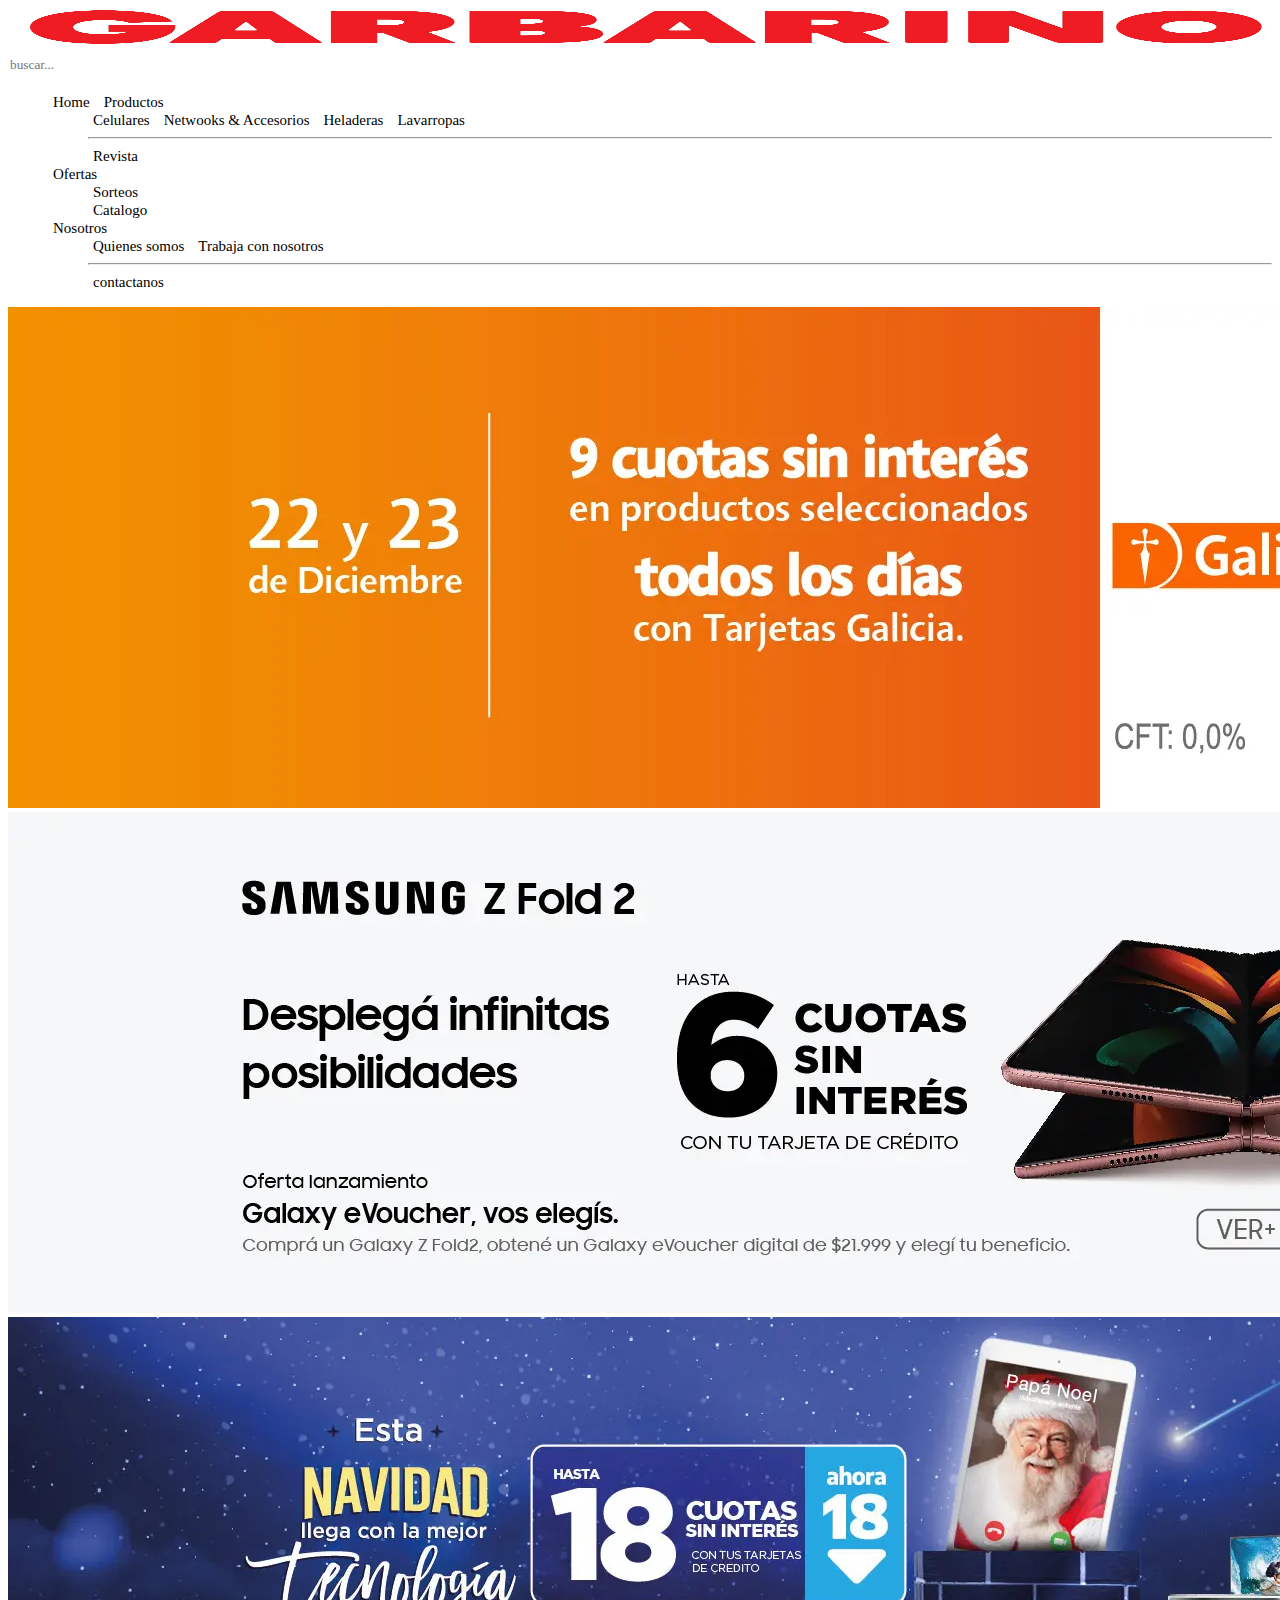
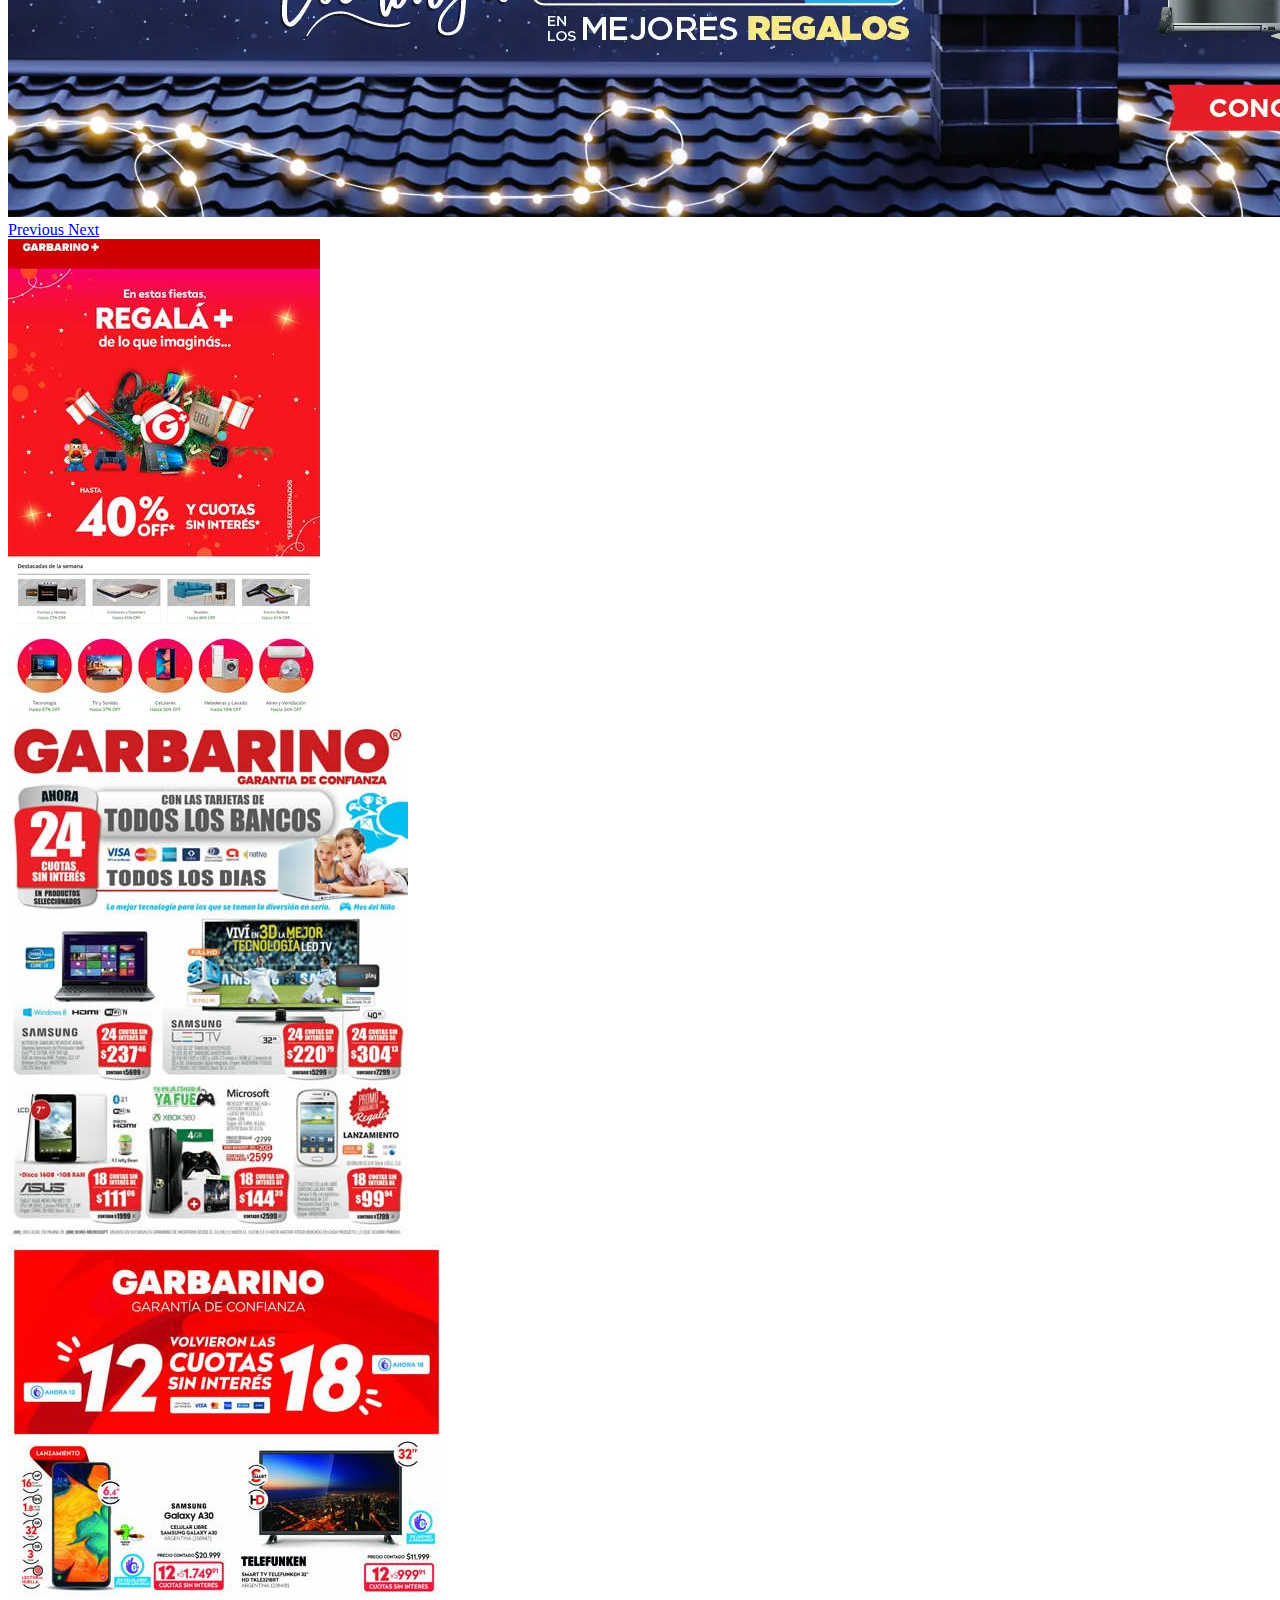
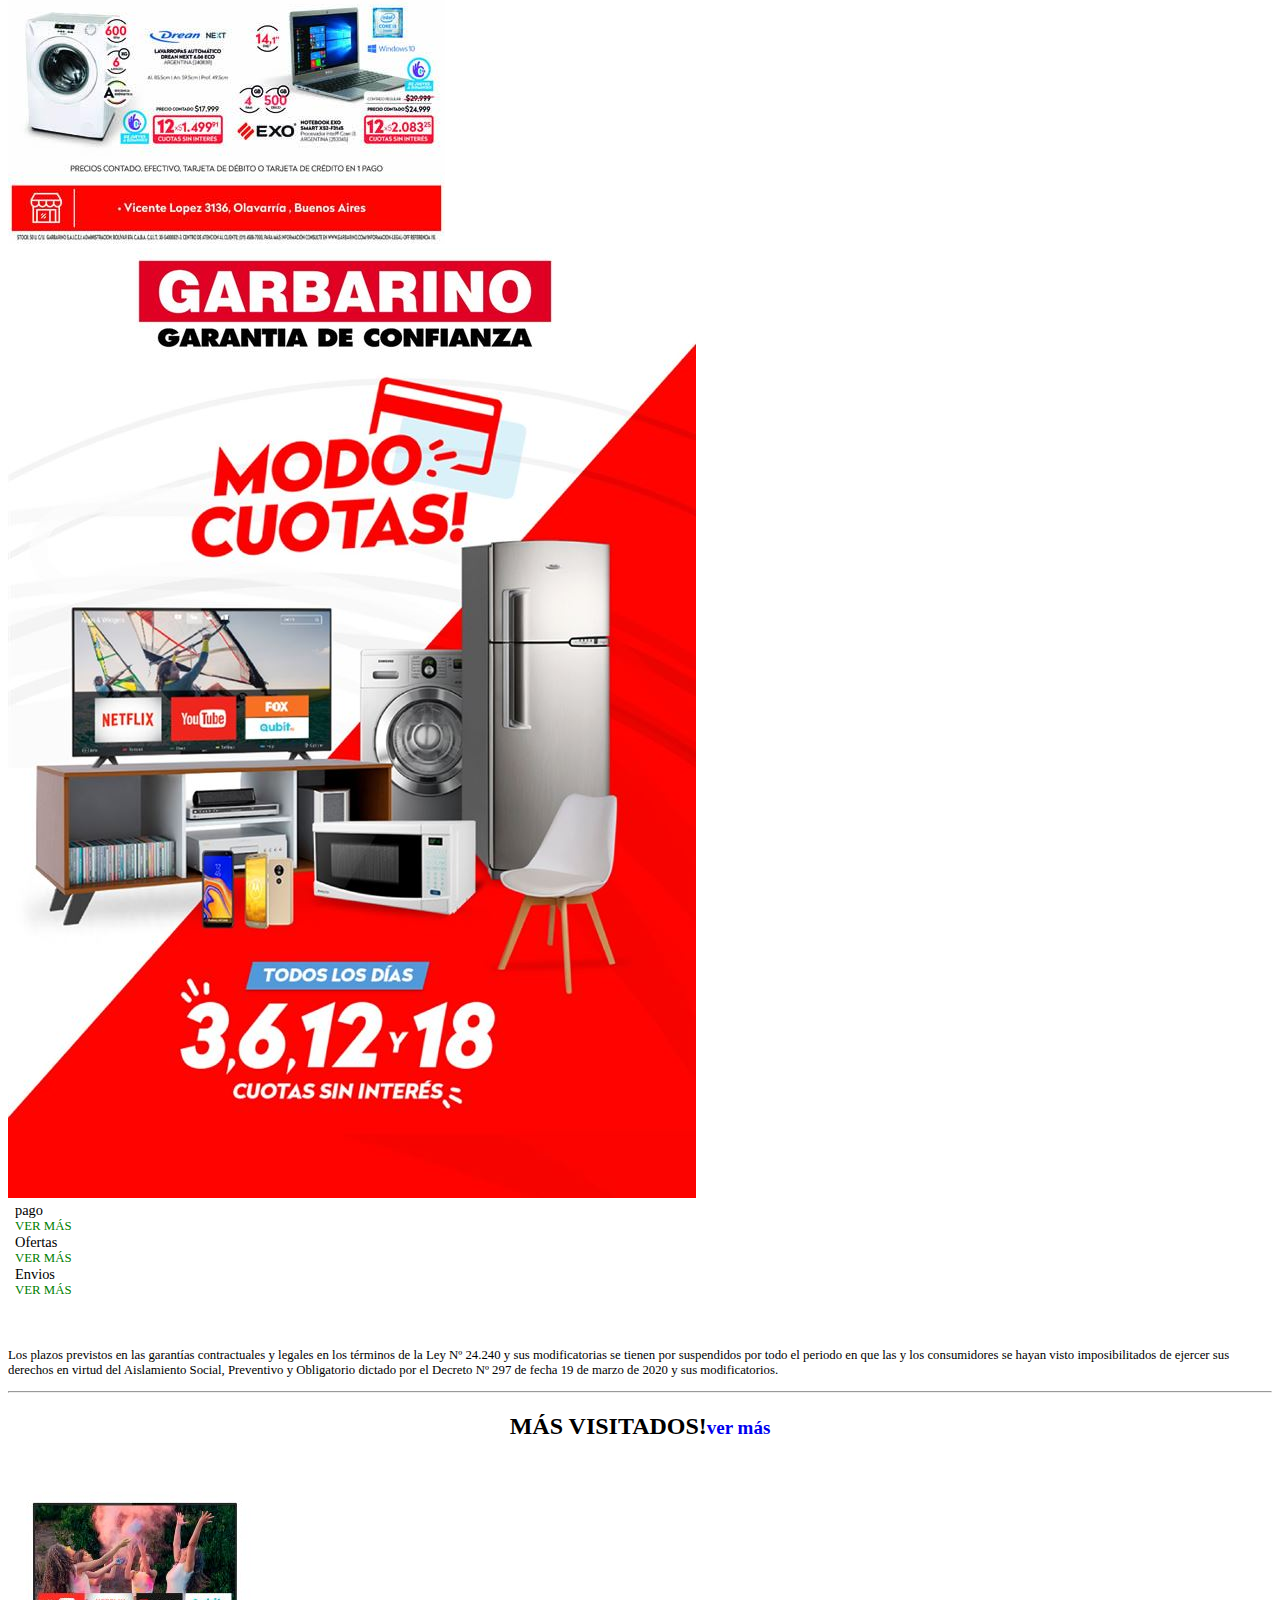
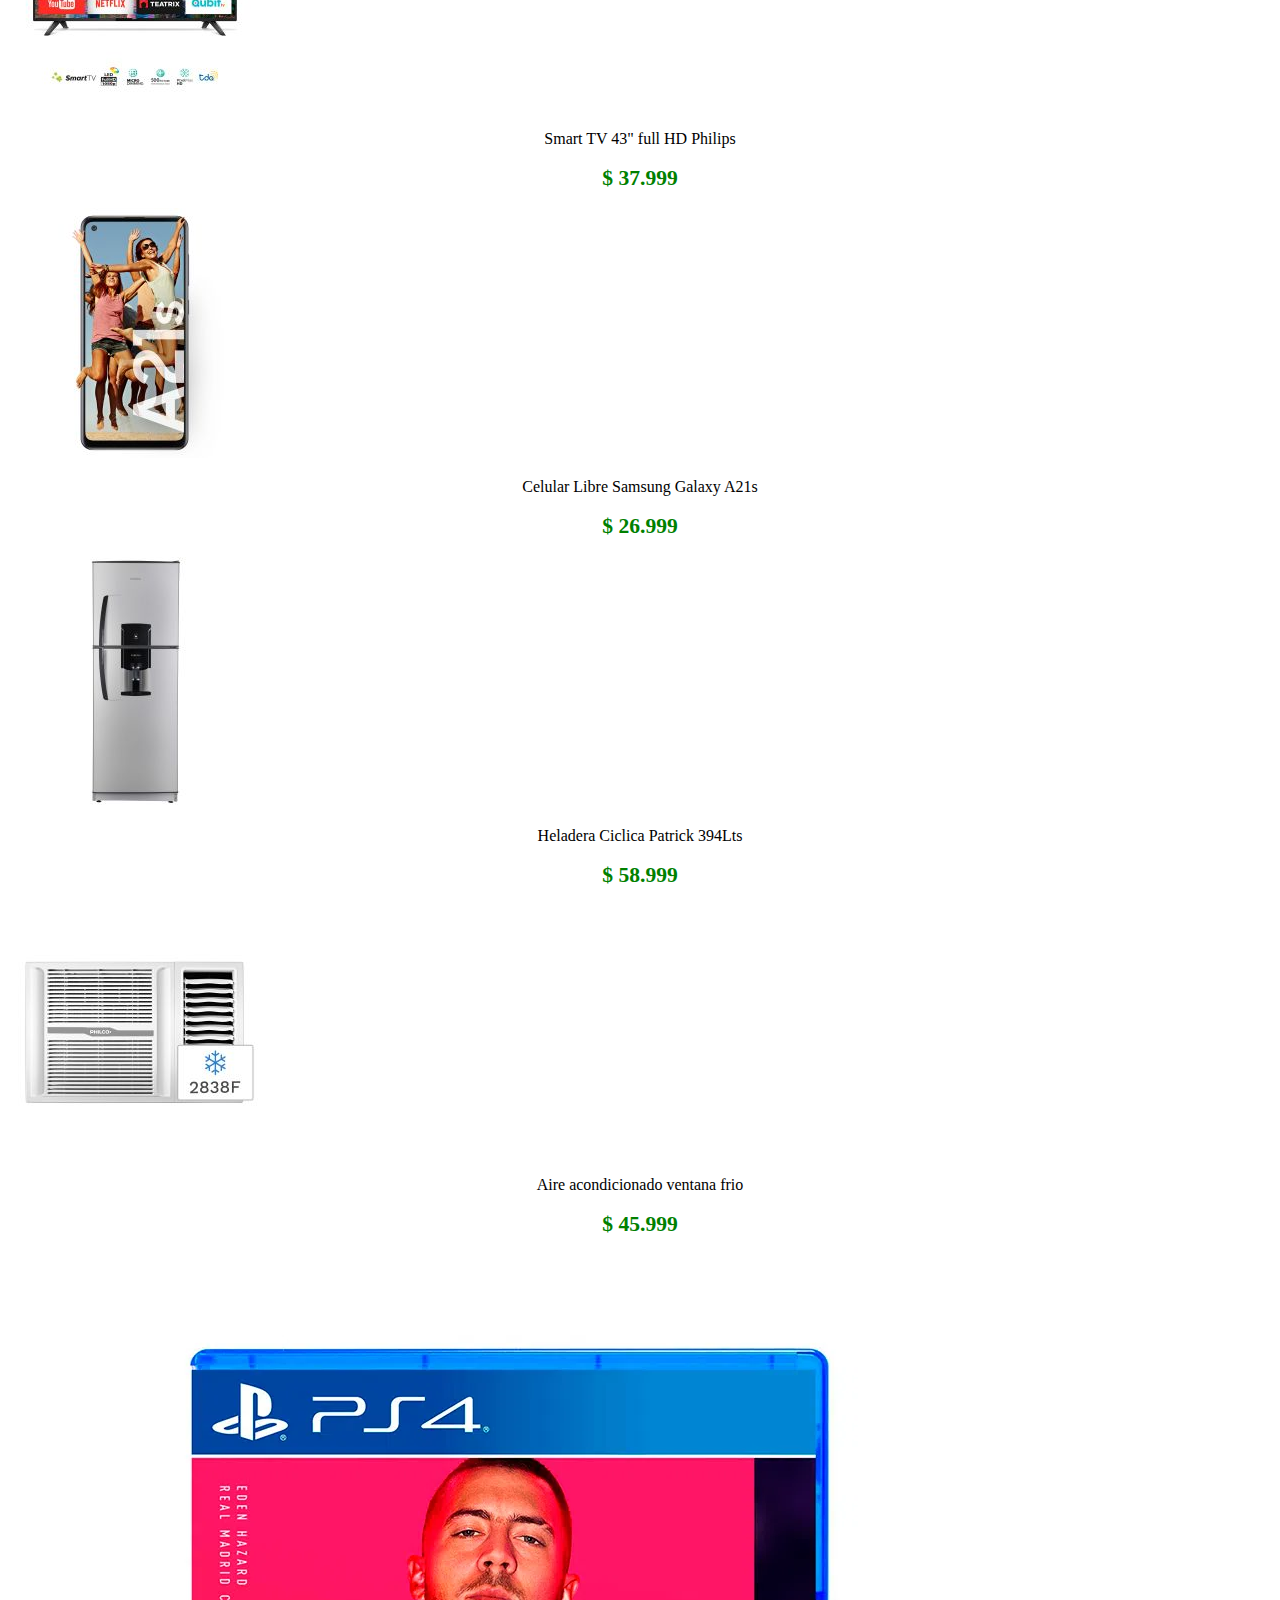
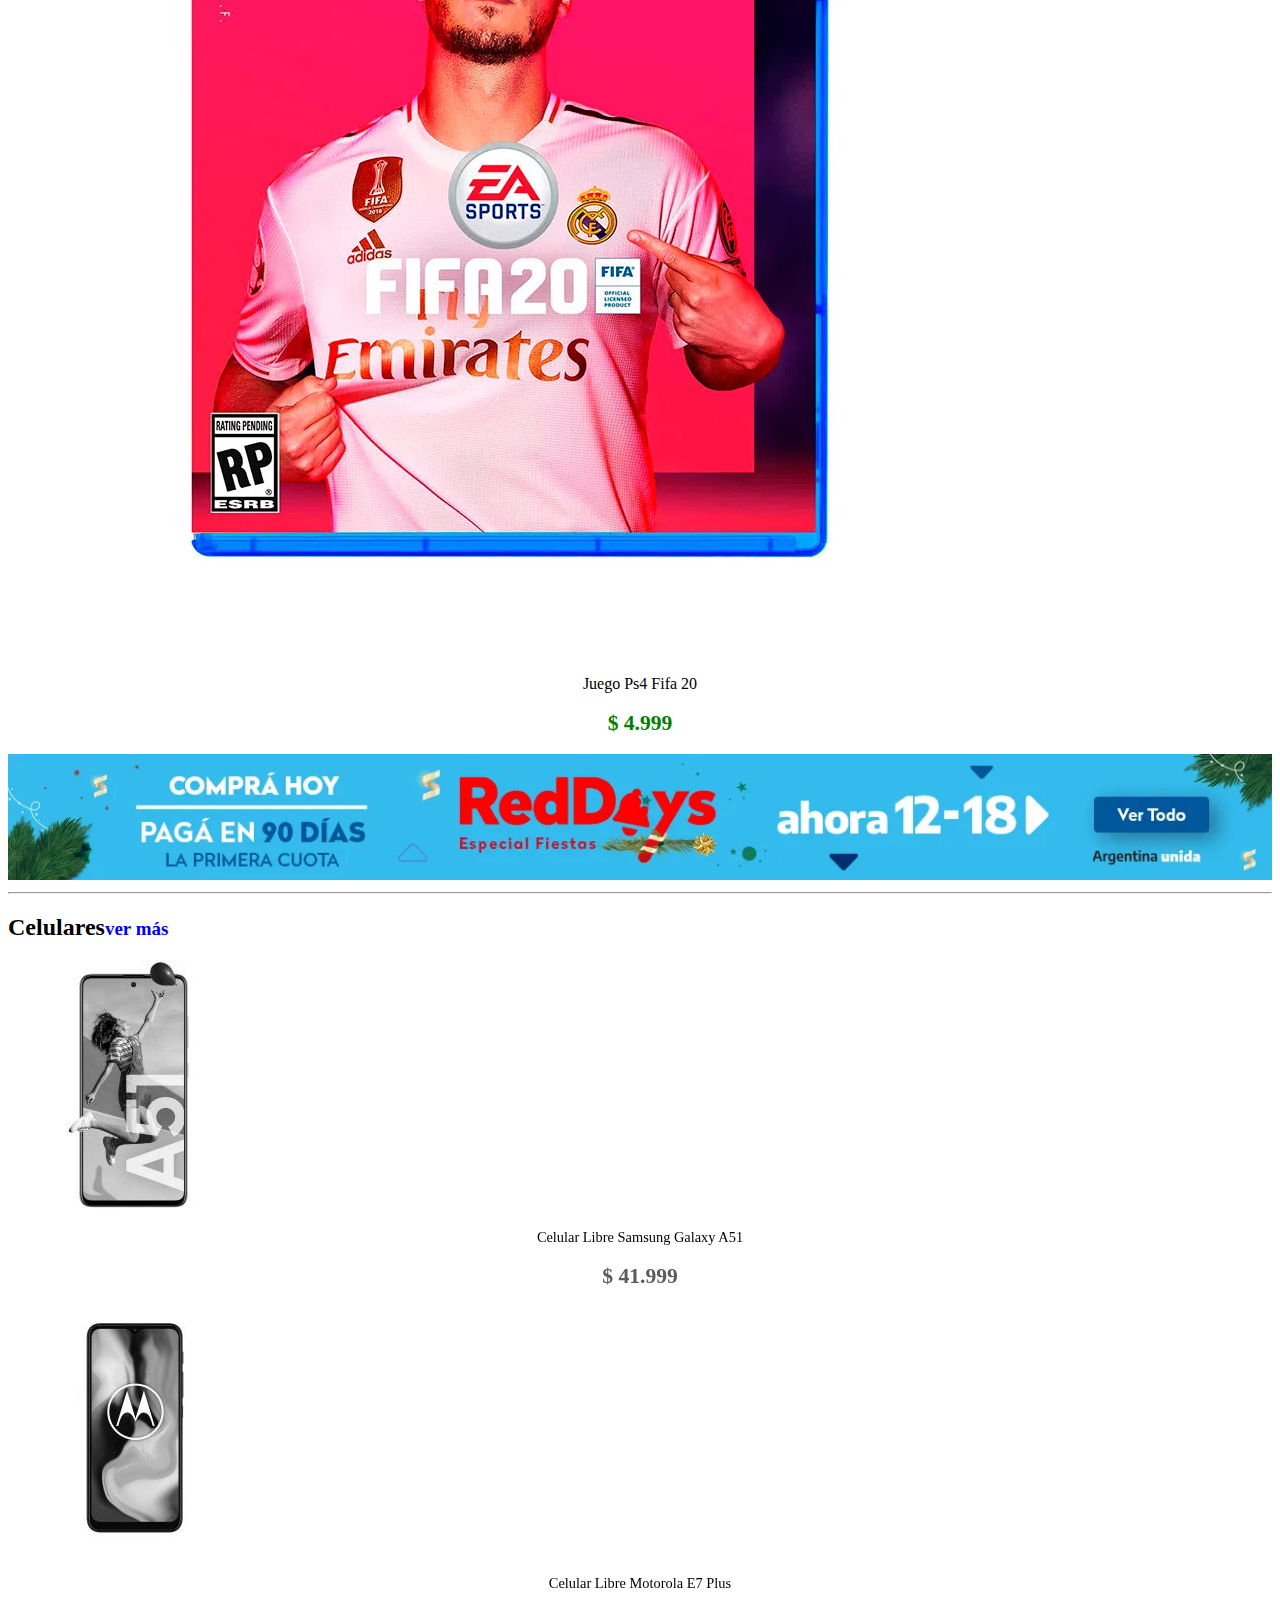
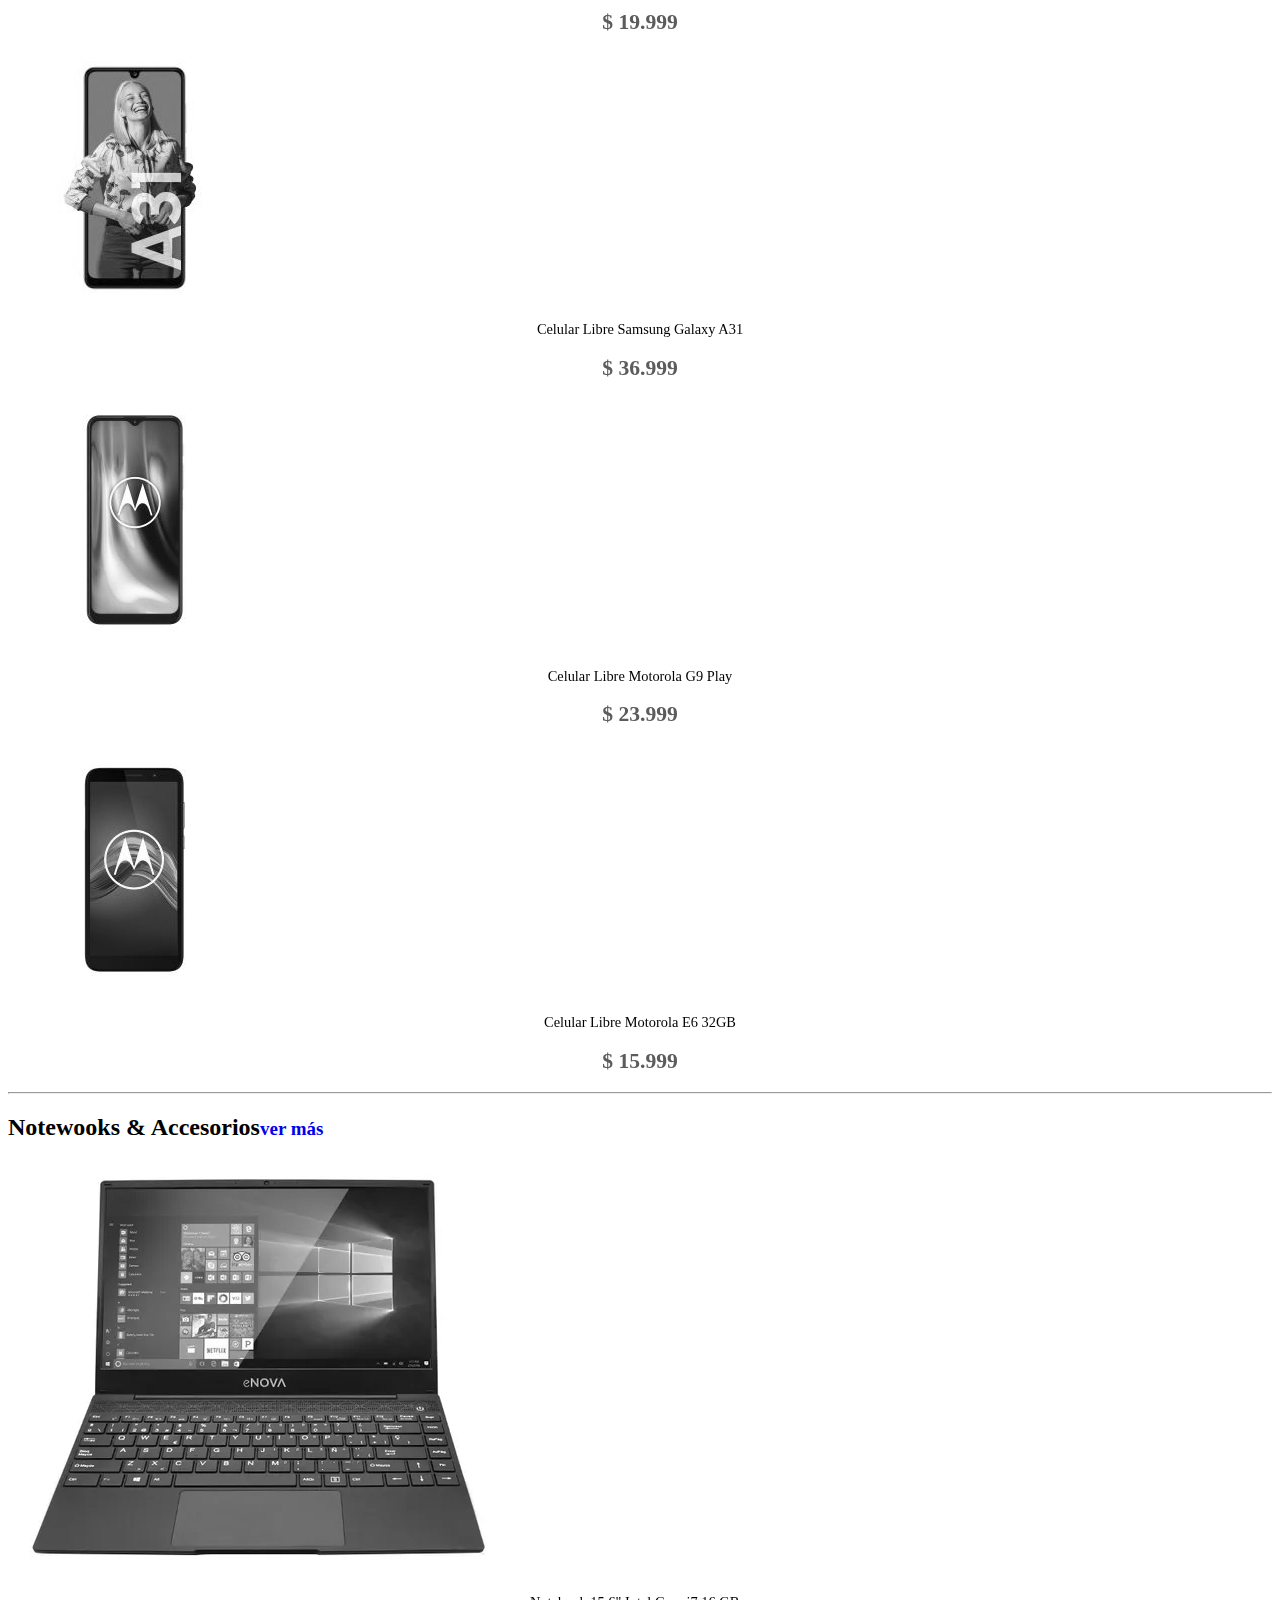
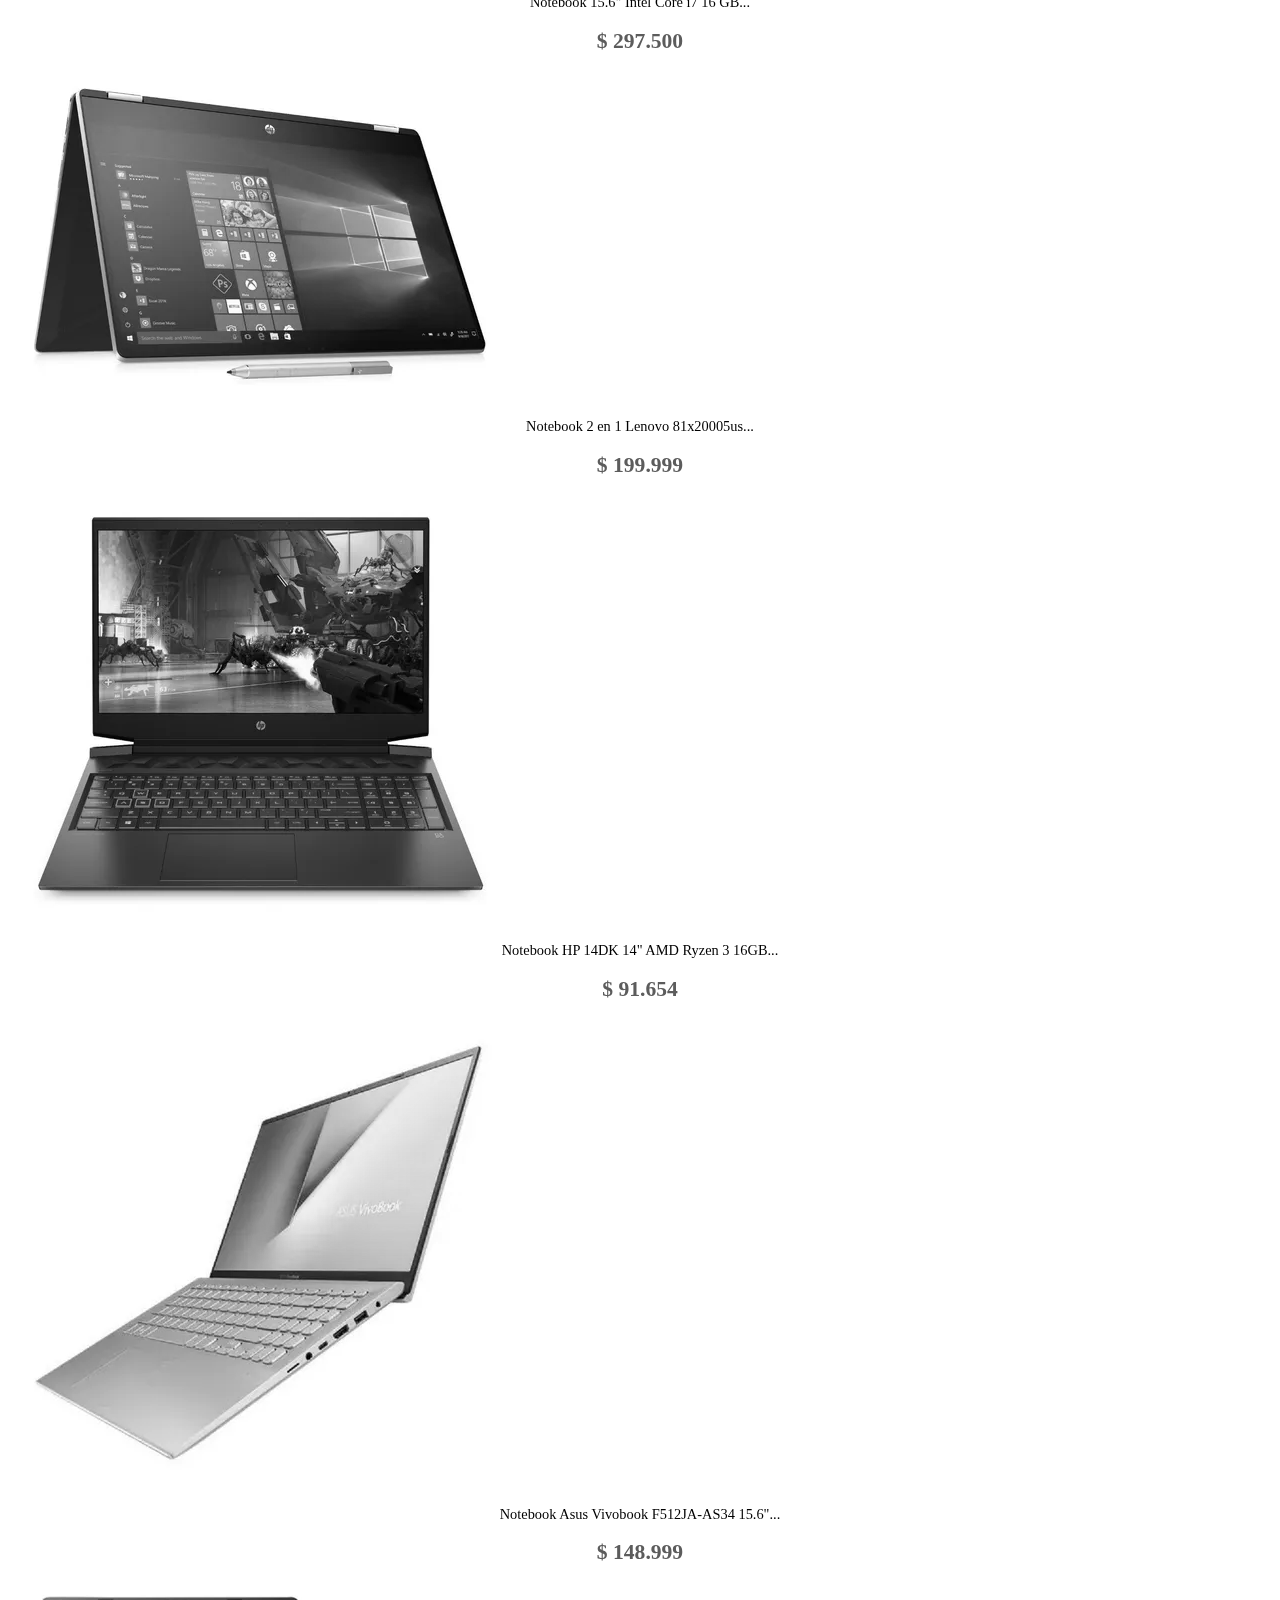
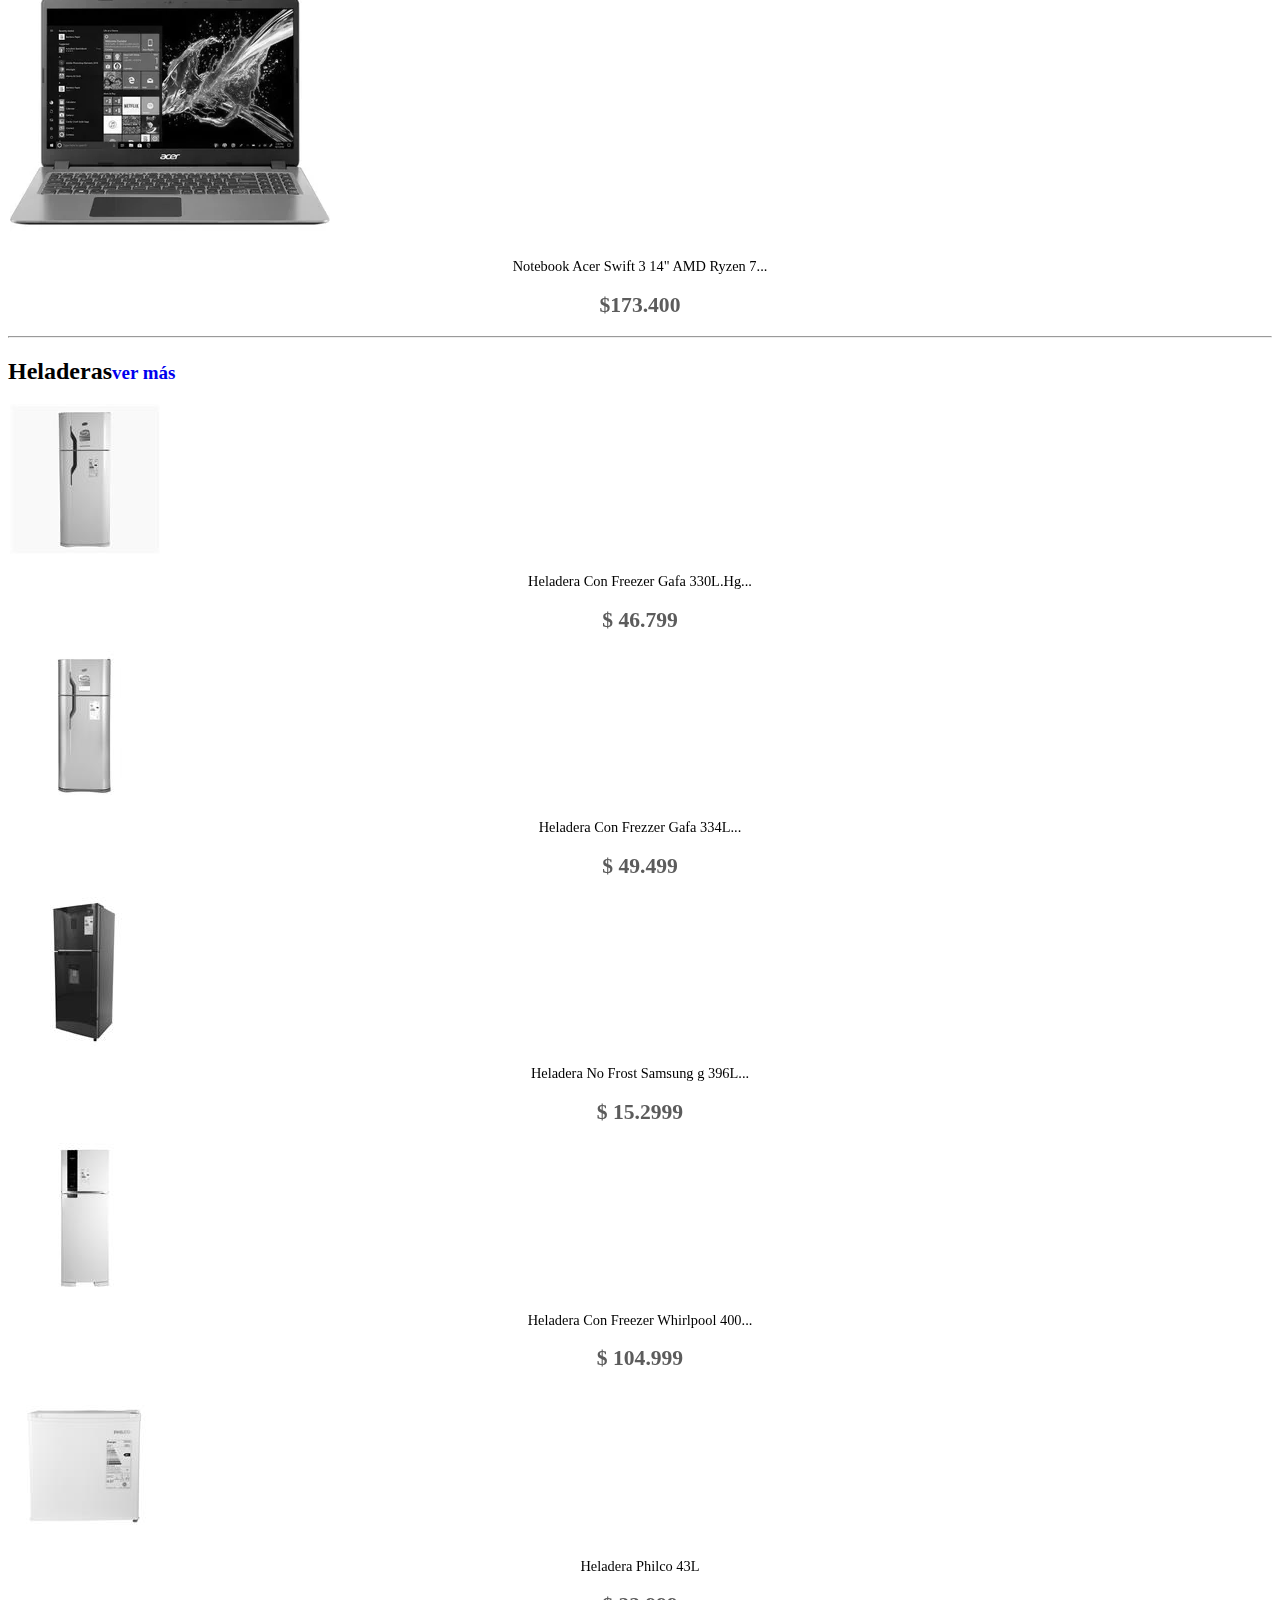
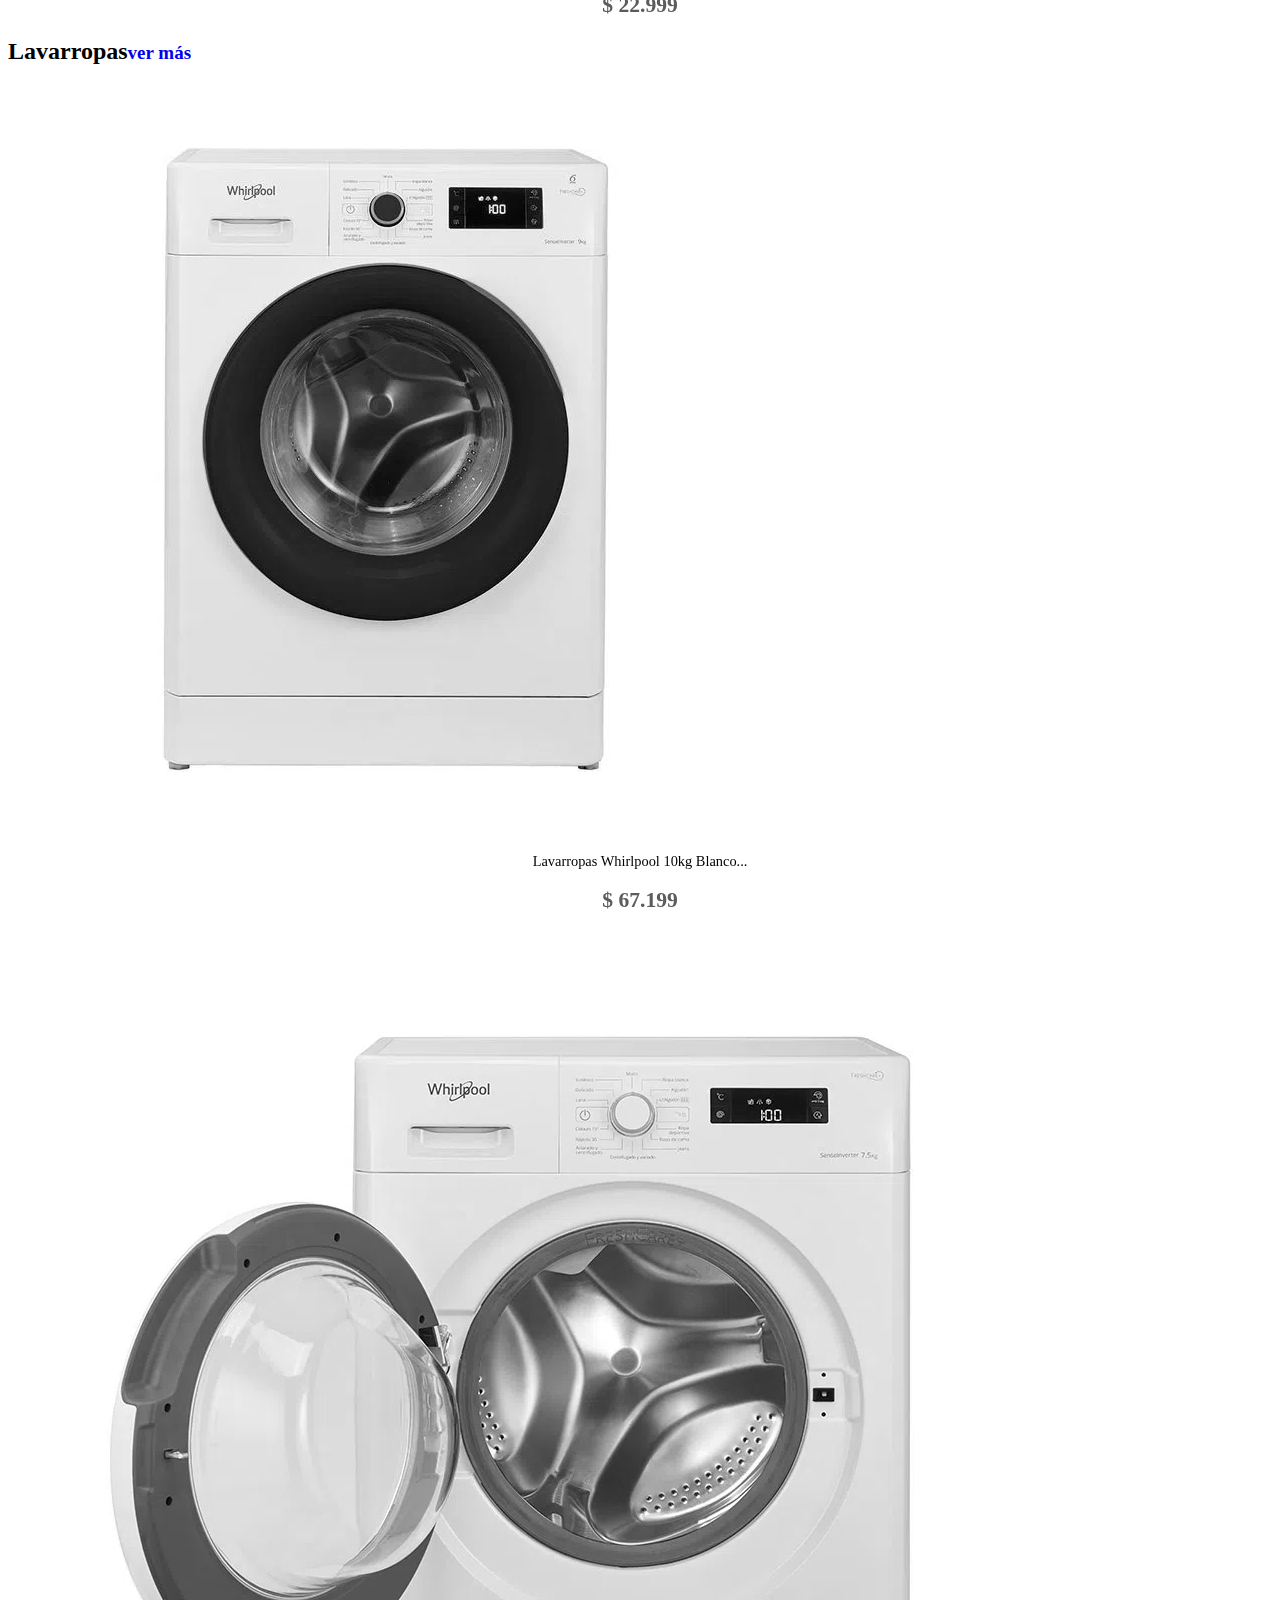
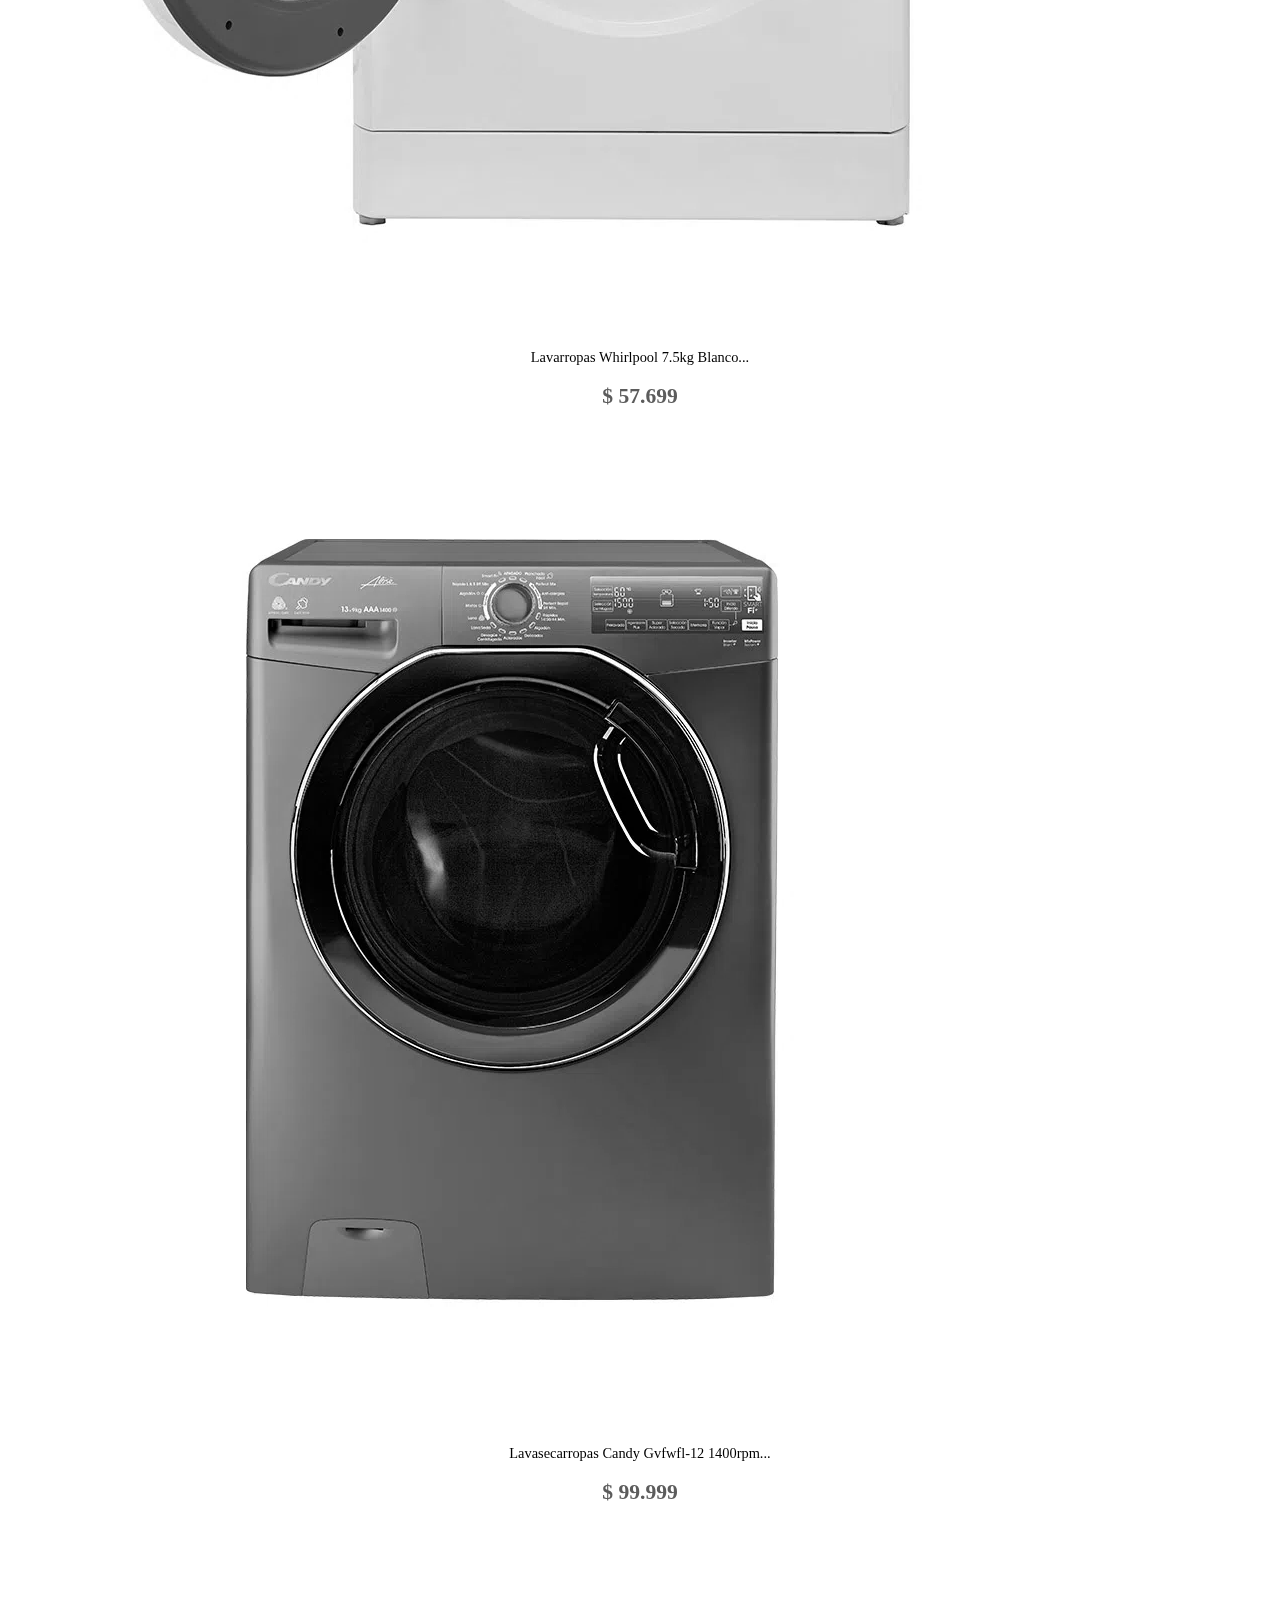
==== commit 990074a7: "cambio" ====
--- a/index.html
+++ b/index.html
@@ -97,7 +97,7 @@
   <div id="carouselExampleInterval" class="container-fluid carousel slide" data-bs-ride="carousel">
     <div class="carousel-inner">
       <div class="carousel-item active" data-bs-interval="10000">
-        <a href="https://cdn.mos.cms.futurecdn.net/hFm4iWXhbw4c4rdcMH8tUD.jpg"><img src="img/publicidad.webp" class="d-block w-100" alt="..."></a>
+        <a href="https://cdn.mos.cms.futurecdn.net/hFm4iWXhbw4c4rdcMH8tUD.jpg"><img src="img/publicidad1.webp" class="d-block w-100" alt="..."></a>
       </div>
       <div class="carousel-item" data-bs-interval="2000">
         <a href="https://www.webdianoia.com/contemporanea/sartre/textos/sartre_text_ensi.htm"><img src="img/publicidad2.webp" class="d-block w-100" alt="..."></a>
